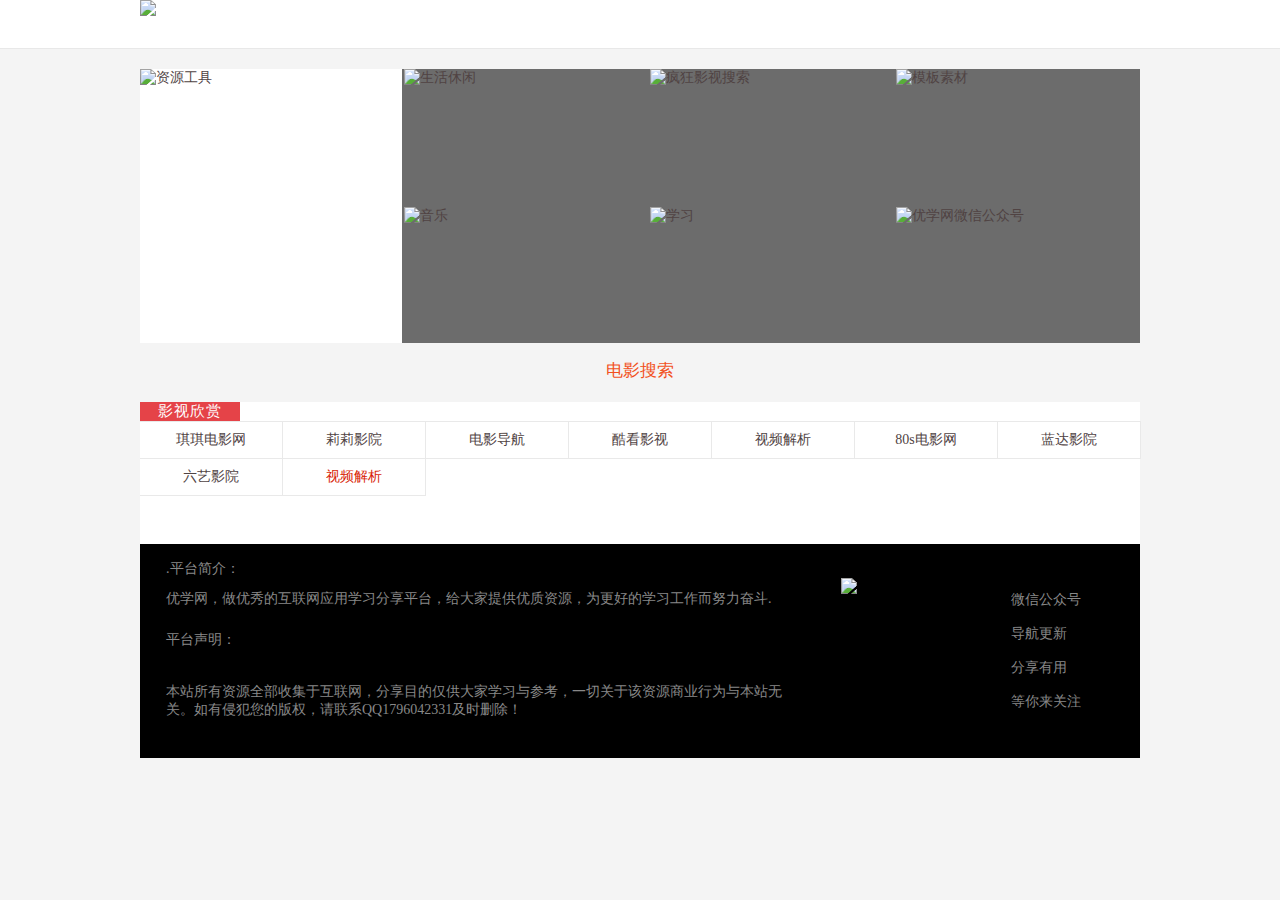
==== dianying.html @ cf7ecc0e "Update dianying.html" ====
<!DOCTYPE html><html>	
<head>		
<meta http-equiv="Content-Type" content="text/html; charset=utf-8" />		
<meta name="Keywords" content="优学网,高清电影,ppt模板,精品软件,网址导航" />		
<meta name="description" content="优学网提供最快捷的资源平台，让你迅速找到想要的资源，准确又方便快捷" />		
<title>优学网</title>				
		
<link rel="shortcut icon" href="favicon.ico" />		

<link href="llxx.css" rel="stylesheet" type="text/css">
<link href="llxx1.css" rel="stylesheet" type="text/css">
<link href="llxx2.css" rel="stylesheet" type="text/css">
<style type="text/css">
<!--
.STYLE1 {
	font-size: larger;
	color: #F2511D;}
.STYLE3 {color: #888888}
.STYLE5 {color: #888888; font-size: 16; }
.STYLE6 {font-size: 16}
-->
</style>


</head>	



<body>				
<div class="top-container">			
  <div id="top" class="middle">				
			<div class="top-left">					
				<a href="index.html" ><img src="http://otd6kilbp.bkt.clouddn.com/zuo.jpg" height="40"></a>				
				<div class="top-categories">						
				<ul>							
				<li><a href="#" target="_blank"></a></li>              
				<li><a href="#" target="_blank"></a></li>              
				<li><a href="#" target="_blank"></a></li>              
				<li><a href="#" target="_blank"></a></li>              
				<li><a href="#" target="_blank"></a></li>              						
				</ul>					
			</div>       				
	  </div>       				
		<div class="top-right">										
			<div class="weather">						
			<iframe width="300" scrolling="no" height="26" frameborder="0" allowtransparency="true" src="http://i.tianqi.com/index.php?c=code&id=1&icon=1&wind=1&num=1&site=12"></iframe>					
			</div>       					
		<!--<li class="register"><a href="javascript:;" target="_blank"></a></li>              					
		<li class="login">	<a href="javascript:;" target="_blank"></a>					</li>-->
		</div>       			
	</div>       		
</div>       		


<div class="pos-nav middle clearfix">			
<div class="pos-left">				
<a href="gjss.html">					
<img src="http://otd6kilbp.bkt.clouddn.com/t1.jpg" alt="资源工具"></a>			
</div>       			
<div class="pos-right">				
<div class="small-item">					
<a href="shenghuo.html"><img src="http://otd6kilbp.bkt.clouddn.com/t2.jpg" alt="生活休闲" /></a>
</div>       				
<div class="small-item">
<a href="dianying.html" ><img src="http://otd6kilbp.bkt.clouddn.com/t3.jpg" alt="疯狂影视搜索" /></a>
</div>       				
<div class="small-item"><a href="ppt.html"><img src="http://otd6kilbp.bkt.clouddn.com/t4.jpg" alt="模板素材" />	</a>
</div>       				
<div class="small-item"><a href="yinyue.html"><img src="http://otd6kilbp.bkt.clouddn.com/t5.jpg" alt="音乐" />	</a>
</div>       				
<div class="small-item"><a href="xuexi.html"><img src="http://otd6kilbp.bkt.clouddn.com/t6.jpg" alt="学习" />	</a>
</div>       				
<div class="small-item">					
<a><img src="http://otd6kilbp.bkt.clouddn.com/t7.jpg" alt="优学网微信公众号" />	</a>
</div>       			
</div>       		
</div>       				    				
 <br>      				
<center><p class="STYLE1">电影搜索</p>
</center>

<div id="lx-movie" class="main-nav">			
<div class="tab clearfix">				
<div class="big-cat">					
<span> 影视欣赏</span>				
</div>       				      			
</div>       			
<div class="lx-sites-details">								
<div class="content-container show">					
<div class="sites-content">						
<ul class="clearfix">	
<li><a href="http://www.qiqibu8.com" target="_blank">琪琪电影网</a></li>					              
<li><a class="hint--error hint--top" aria-label="可以看最新电影" href="http://www.liliyy.com/" target="_blank">莉莉影院</a></li>

<li><a href="http://www.dydh.org" target="_blank">电影导航</a></li>
<li><a href="http://www.yiliuxue.com" target="_blank">酷看影视</a></li>
<li><a href="http://ifkjx.com/" target="_blank">视频解析</a></li> 	              
<li><a href="https://m.80s.tw" target="_blank">80s电影网</a></li> 
<li><a href="http://www.landa56.com/index.html" target="_blank">蓝达影院</a></li>
<li><a href="http://b.lymjyy.cn" target="_blank">六艺影院</a></li> 
<li class="important"><a class="hint--error hint--top" aria-label="可解析VIP视频" href="http://lf521.coding.me/sjs/spjx.html" target="_blank">视频解析</a></li>
</ul>					
</div>       				
</div>  


 <br><br>    			      
<center>
<table width="500" border="0" cellspacing="0" cellpadding="0">
  <tr>
    <td>&nbsp;</td>
  </tr>
</table>
<table width="1000" border="0" cellpadding="0" cellspacing="0" bgcolor="#000000">
  <tr>
    <td width="26" rowspan="6">&nbsp;</td>
    <td width="623">&nbsp;</td>
    <td width="52" rowspan="6">&nbsp;</td>
    <td width="170">&nbsp;</td>
    <td width="129">&nbsp;</td>
  </tr>
  <tr>
    <td><span class="STYLE3">.平台简介：</span></td>
    <td>&nbsp;</td>
    <td rowspan="4"><p><span class="STYLE3">微信公众号</span></p>
      <p>&nbsp;</p>
      <p><span class="STYLE3">导航更新</span></p>
      <p>&nbsp;</p>
      <p><span class="STYLE3">分享有用</span></p>
      <p>&nbsp;</p>
    <p><span class="STYLE3">等你来关注</span></p></td>
  </tr>
  <tr>
    <td><p class="STYLE3">优学网，做优秀的互联网应用学习分享平台，给大家提供优质资源，为更好的学习工作而努力奋斗.</p>    </td>
    <td rowspan="3"><span class="wx-public-img"><img src="http://otd6kilbp.bkt.clouddn.com/wx.jpg" alt="优学网微信公众号" width="164" height="164" /></span></td>
  </tr>
  
  <tr>
    <td><span class="STYLE3">平台声明：</span></td>
  </tr>
  <tr>
    <td><p class="STYLE3"><span class="STYLE6">本站所有资源全部收集于互联网，分享目的仅供大家学习与参考，一切关于该资源商业行为与本站无关。</span>如有侵犯您的版权，请联系QQ1796042331及时删除！</p>
    </td>
  </tr>
  <tr>
    <td>&nbsp;</td>
    <td>&nbsp;</td>
    <td>&nbsp;</td>
  </tr>
</table>
</center> 
<script type="text/javascript">var cnzz_protocol = (("https:" == document.location.protocol) ? " https://" : " http://");document.write(unescape("%3Cspan id='cnzz_stat_icon_1263332390'%3E%3C/span%3E%3Cscript src='" + cnzz_protocol + "s19.cnzz.com/z_stat.php%3Fid%3D1263332390%26show%3Dpic1' type='text/javascript'%3E%3C/script%3E"));</script>
<script src="http://cdn.bootcss.com/jquery/2.1.4/jquery.min.js"></script>
<script src="js/layer/layer.js"></script>		
<script src="js/searchTools.js?v=1321313"></script>
<script src="js/main.js?v=1321313"></script>		      					
</body>
</html>
---- llxx.css ----
@font-face{font-family:'FontAwesome';src:url('../font/fontawesome-webfont.eot?v=3.2.1');src:url('../font/fontawesome-webfont.eot?#iefix&v=3.2.1') format('embedded-opentype'),url('../font/fontawesome-webfont.woff?v=3.2.1') format('woff'),url('../font/fontawesome-webfont.ttf?v=3.2.1') format('truetype'),url('../font/fontawesome-webfont.svg#fontawesomeregular?v=3.2.1') format('svg');font-weight:normal;font-style:normal;}[class^="icon-"],[class*=" icon-"]{font-family:FontAwesome;font-weight:normal;font-style:normal;text-decoration:inherit;-webkit-font-smoothing:antialiased;*margin-right:.3em;}
[class^="icon-"]:before,[class*=" icon-"]:before{text-decoration:inherit;display:inline-block;speak:none;}
.icon-large:before{vertical-align:-10%;font-size:1.3333333333333333em;}
a [class^="icon-"],a [class*=" icon-"]{display:inline;}
[class^="icon-"].icon-fixed-width,[class*=" icon-"].icon-fixed-width{display:inline-block;width:1.1428571428571428em;text-align:right;padding-right:0.2857142857142857em;}[class^="icon-"].icon-fixed-width.icon-large,[class*=" icon-"].icon-fixed-width.icon-large{width:1.4285714285714286em;}
.icons-ul{margin-left:2.142857142857143em;list-style-type:none;}.icons-ul>li{position:relative;}
.icons-ul .icon-li{position:absolute;left:-2.142857142857143em;width:2.142857142857143em;text-align:center;line-height:inherit;}
[class^="icon-"].hide,[class*=" icon-"].hide{display:none;}
.icon-muted{color:#eeeeee;}
.icon-light{color:#ffffff;}
.icon-dark{color:#333333;}
.icon-border{border:solid 1px #eeeeee;padding:.2em .25em .15em;-webkit-border-radius:3px;-moz-border-radius:3px;border-radius:3px;}
.icon-2x{font-size:2em;}.icon-2x.icon-border{border-width:2px;-webkit-border-radius:4px;-moz-border-radius:4px;border-radius:4px;}
.icon-3x{font-size:3em;}.icon-3x.icon-border{border-width:3px;-webkit-border-radius:5px;-moz-border-radius:5px;border-radius:5px;}
.icon-4x{font-size:4em;}.icon-4x.icon-border{border-width:4px;-webkit-border-radius:6px;-moz-border-radius:6px;border-radius:6px;}
.icon-5x{font-size:5em;}.icon-5x.icon-border{border-width:5px;-webkit-border-radius:7px;-moz-border-radius:7px;border-radius:7px;}
.pull-right{float:right;}
.pull-left{float:left;}
[class^="icon-"].pull-left,[class*=" icon-"].pull-left{margin-right:.3em;}
[class^="icon-"].pull-right,[class*=" icon-"].pull-right{margin-left:.3em;}
[class^="icon-"],[class*=" icon-"]{display:inline;width:auto;height:auto;line-height:normal;vertical-align:baseline;background-image:none;background-position:0% 0%;background-repeat:repeat;margin-top:0;}
.icon-white,.nav-pills>.active>a>[class^="icon-"],.nav-pills>.active>a>[class*=" icon-"],.nav-list>.active>a>[class^="icon-"],.nav-list>.active>a>[class*=" icon-"],.navbar-inverse .nav>.active>a>[class^="icon-"],.navbar-inverse .nav>.active>a>[class*=" icon-"],.dropdown-menu>li>a:hover>[class^="icon-"],.dropdown-menu>li>a:hover>[class*=" icon-"],.dropdown-menu>.active>a>[class^="icon-"],.dropdown-menu>.active>a>[class*=" icon-"],.dropdown-submenu:hover>a>[class^="icon-"],.dropdown-submenu:hover>a>[class*=" icon-"]{background-image:none;}
.btn [class^="icon-"].icon-large,.nav [class^="icon-"].icon-large,.btn [class*=" icon-"].icon-large,.nav [class*=" icon-"].icon-large{line-height:.9em;}
.btn [class^="icon-"].icon-spin,.nav [class^="icon-"].icon-spin,.btn [class*=" icon-"].icon-spin,.nav [class*=" icon-"].icon-spin{display:inline-block;}
.nav-tabs [class^="icon-"],.nav-pills [class^="icon-"],.nav-tabs [class*=" icon-"],.nav-pills [class*=" icon-"],.nav-tabs [class^="icon-"].icon-large,.nav-pills [class^="icon-"].icon-large,.nav-tabs [class*=" icon-"].icon-large,.nav-pills [class*=" icon-"].icon-large{line-height:.9em;}
.btn [class^="icon-"].pull-left.icon-2x,.btn [class*=" icon-"].pull-left.icon-2x,.btn [class^="icon-"].pull-right.icon-2x,.btn [class*=" icon-"].pull-right.icon-2x{margin-top:.18em;}
.btn [class^="icon-"].icon-spin.icon-large,.btn [class*=" icon-"].icon-spin.icon-large{line-height:.8em;}
.btn.btn-small [class^="icon-"].pull-left.icon-2x,.btn.btn-small [class*=" icon-"].pull-left.icon-2x,.btn.btn-small [class^="icon-"].pull-right.icon-2x,.btn.btn-small [class*=" icon-"].pull-right.icon-2x{margin-top:.25em;}
.btn.btn-large [class^="icon-"],.btn.btn-large [class*=" icon-"]{margin-top:0;}.btn.btn-large [class^="icon-"].pull-left.icon-2x,.btn.btn-large [class*=" icon-"].pull-left.icon-2x,.btn.btn-large [class^="icon-"].pull-right.icon-2x,.btn.btn-large [class*=" icon-"].pull-right.icon-2x{margin-top:.05em;}
.btn.btn-large [class^="icon-"].pull-left.icon-2x,.btn.btn-large [class*=" icon-"].pull-left.icon-2x{margin-right:.2em;}
.btn.btn-large [class^="icon-"].pull-right.icon-2x,.btn.btn-large [class*=" icon-"].pull-right.icon-2x{margin-left:.2em;}
.nav-list [class^="icon-"],.nav-list [class*=" icon-"]{line-height:inherit;}
.icon-stack{position:relative;display:inline-block;width:2em;height:2em;line-height:2em;vertical-align:-35%;}.icon-stack [class^="icon-"],.icon-stack [class*=" icon-"]{display:block;text-align:center;position:absolute;width:100%;height:100%;font-size:1em;line-height:inherit;*line-height:2em;}
.icon-stack .icon-stack-base{font-size:2em;*line-height:1em;}
.icon-spin{display:inline-block;-moz-animation:spin 2s infinite linear;-o-animation:spin 2s infinite linear;-webkit-animation:spin 2s infinite linear;animation:spin 2s infinite linear;}
a .icon-stack,a .icon-spin{display:inline-block;text-decoration:none;}
@-moz-keyframes spin{0%{-moz-transform:rotate(0deg);} 100%{-moz-transform:rotate(359deg);}}@-webkit-keyframes spin{0%{-webkit-transform:rotate(0deg);} 100%{-webkit-transform:rotate(359deg);}}@-o-keyframes spin{0%{-o-transform:rotate(0deg);} 100%{-o-transform:rotate(359deg);}}@-ms-keyframes spin{0%{-ms-transform:rotate(0deg);} 100%{-ms-transform:rotate(359deg);}}@keyframes spin{0%{transform:rotate(0deg);} 100%{transform:rotate(359deg);}}.icon-rotate-90:before{-webkit-transform:rotate(90deg);-moz-transform:rotate(90deg);-ms-transform:rotate(90deg);-o-transform:rotate(90deg);transform:rotate(90deg);filter:progid:DXImageTransform.Microsoft.BasicImage(rotation=1);}
.icon-rotate-180:before{-webkit-transform:rotate(180deg);-moz-transform:rotate(180deg);-ms-transform:rotate(180deg);-o-transform:rotate(180deg);transform:rotate(180deg);filter:progid:DXImageTransform.Microsoft.BasicImage(rotation=2);}
.icon-rotate-270:before{-webkit-transform:rotate(270deg);-moz-transform:rotate(270deg);-ms-transform:rotate(270deg);-o-transform:rotate(270deg);transform:rotate(270deg);filter:progid:DXImageTransform.Microsoft.BasicImage(rotation=3);}
.icon-flip-horizontal:before{-webkit-transform:scale(-1, 1);-moz-transform:scale(-1, 1);-ms-transform:scale(-1, 1);-o-transform:scale(-1, 1);transform:scale(-1, 1);}
.icon-flip-vertical:before{-webkit-transform:scale(1, -1);-moz-transform:scale(1, -1);-ms-transform:scale(1, -1);-o-transform:scale(1, -1);transform:scale(1, -1);}
a .icon-rotate-90:before,a .icon-rotate-180:before,a .icon-rotate-270:before,a .icon-flip-horizontal:before,a .icon-flip-vertical:before{display:inline-block;}
.icon-glass:before{content:"\f000";}
.icon-music:before{content:"\f001";}
.icon-search:before{content:"\f002";}
.icon-envelope-alt:before{content:"\f003";}
.icon-heart:before{content:"\f004";}
.icon-star:before{content:"\f005";}
.icon-star-empty:before{content:"\f006";}
.icon-user:before{content:"\f007";}
.icon-film:before{content:"\f008";}
.icon-th-large:before{content:"\f009";}
.icon-th:before{content:"\f00a";}
.icon-th-list:before{content:"\f00b";}
.icon-ok:before{content:"\f00c";}
.icon-remove:before{content:"\f00d";}
.icon-zoom-in:before{content:"\f00e";}
.icon-zoom-out:before{content:"\f010";}
.icon-power-off:before,.icon-off:before{content:"\f011";}
.icon-signal:before{content:"\f012";}
.icon-gear:before,.icon-cog:before{content:"\f013";}
.icon-trash:before{content:"\f014";}
.icon-home:before{content:"\f015";}
.icon-file-alt:before{content:"\f016";}
.icon-time:before{content:"\f017";}
.icon-road:before{content:"\f018";}
.icon-download-alt:before{content:"\f019";}
.icon-download:before{content:"\f01a";}
.icon-upload:before{content:"\f01b";}
.icon-inbox:before{content:"\f01c";}
.icon-play-circle:before{content:"\f01d";}
.icon-rotate-right:before,.icon-repeat:before{content:"\f01e";}
.icon-refresh:before{content:"\f021";}
.icon-list-alt:before{content:"\f022";}
.icon-lock:before{content:"\f023";}
.icon-flag:before{content:"\f024";}
.icon-headphones:before{content:"\f025";}
.icon-volume-off:before{content:"\f026";}
.icon-volume-down:before{content:"\f027";}
.icon-volume-up:before{content:"\f028";}
.icon-qrcode:before{content:"\f029";}
.icon-barcode:before{content:"\f02a";}
.icon-tag:before{content:"\f02b";}
.icon-tags:before{content:"\f02c";}
.icon-book:before{content:"\f02d";}
.icon-bookmark:before{content:"\f02e";}
.icon-print:before{content:"\f02f";}
.icon-camera:before{content:"\f030";}
.icon-font:before{content:"\f031";}
.icon-bold:before{content:"\f032";}
.icon-italic:before{content:"\f033";}
.icon-text-height:before{content:"\f034";}
.icon-text-width:before{content:"\f035";}
.icon-align-left:before{content:"\f036";}
.icon-align-center:before{content:"\f037";}
.icon-align-right:before{content:"\f038";}
.icon-align-justify:before{content:"\f039";}
.icon-list:before{content:"\f03a";}
.icon-indent-left:before{content:"\f03b";}
.icon-indent-right:before{content:"\f03c";}
.icon-facetime-video:before{content:"\f03d";}
.icon-picture:before{content:"\f03e";}
.icon-pencil:before{content:"\f040";}
.icon-map-marker:before{content:"\f041";}
.icon-adjust:before{content:"\f042";}
.icon-tint:before{content:"\f043";}
.icon-edit:before{content:"\f044";}
.icon-share:before{content:"\f045";}
.icon-check:before{content:"\f046";}
.icon-move:before{content:"\f047";}
.icon-step-backward:before{content:"\f048";}
.icon-fast-backward:before{content:"\f049";}
.icon-backward:before{content:"\f04a";}
.icon-play:before{content:"\f04b";}
.icon-pause:before{content:"\f04c";}
.icon-stop:before{content:"\f04d";}
.icon-forward:before{content:"\f04e";}
.icon-fast-forward:before{content:"\f050";}
.icon-step-forward:before{content:"\f051";}
.icon-eject:before{content:"\f052";}
.icon-chevron-left:before{content:"\f053";}
.icon-chevron-right:before{content:"\f054";}
.icon-plus-sign:before{content:"\f055";}
.icon-minus-sign:before{content:"\f056";}
.icon-remove-sign:before{content:"\f057";}
.icon-ok-sign:before{content:"\f058";}
.icon-question-sign:before{content:"\f059";}
.icon-info-sign:before{content:"\f05a";}
.icon-screenshot:before{content:"\f05b";}
.icon-remove-circle:before{content:"\f05c";}
.icon-ok-circle:before{content:"\f05d";}
.icon-ban-circle:before{content:"\f05e";}
.icon-arrow-left:before{content:"\f060";}
.icon-arrow-right:before{content:"\f061";}
.icon-arrow-up:before{content:"\f062";}
.icon-arrow-down:before{content:"\f063";}
.icon-mail-forward:before,.icon-share-alt:before{content:"\f064";}
.icon-resize-full:before{content:"\f065";}
.icon-resize-small:before{content:"\f066";}
.icon-plus:before{content:"\f067";}
.icon-minus:before{content:"\f068";}
.icon-asterisk:before{content:"\f069";}
.icon-exclamation-sign:before{content:"\f06a";}
.icon-gift:before{content:"\f06b";}
.icon-leaf:before{content:"\f06c";}
.icon-fire:before{content:"\f06d";}
.icon-eye-open:before{content:"\f06e";}
.icon-eye-close:before{content:"\f070";}
.icon-warning-sign:before{content:"\f071";}
.icon-plane:before{content:"\f072";}
.icon-calendar:before{content:"\f073";}
.icon-random:before{content:"\f074";}
.icon-comment:before{content:"\f075";}
.icon-magnet:before{content:"\f076";}
.icon-chevron-up:before{content:"\f077";}
.icon-chevron-down:before{content:"\f078";}
.icon-retweet:before{content:"\f079";}
.icon-shopping-cart:before{content:"\f07a";}
.icon-folder-close:before{content:"\f07b";}
.icon-folder-open:before{content:"\f07c";}
.icon-resize-vertical:before{content:"\f07d";}
.icon-resize-horizontal:before{content:"\f07e";}
.icon-bar-chart:before{content:"\f080";}
.icon-twitter-sign:before{content:"\f081";}
.icon-facebook-sign:before{content:"\f082";}
.icon-camera-retro:before{content:"\f083";}
.icon-key:before{content:"\f084";}
.icon-gears:before,.icon-cogs:before{content:"\f085";}
.icon-comments:before{content:"\f086";}
.icon-thumbs-up-alt:before{content:"\f087";}
.icon-thumbs-down-alt:before{content:"\f088";}
.icon-star-half:before{content:"\f089";}
.icon-heart-empty:before{content:"\f08a";}
.icon-signout:before{content:"\f08b";}
.icon-linkedin-sign:before{content:"\f08c";}
.icon-pushpin:before{content:"\f08d";}
.icon-external-link:before{content:"\f08e";}
.icon-signin:before{content:"\f090";}
.icon-trophy:before{content:"\f091";}
.icon-github-sign:before{content:"\f092";}
.icon-upload-alt:before{content:"\f093";}
.icon-lemon:before{content:"\f094";}
.icon-phone:before{content:"\f095";}
.icon-unchecked:before,.icon-check-empty:before{content:"\f096";}
.icon-bookmark-empty:before{content:"\f097";}
.icon-phone-sign:before{content:"\f098";}
.icon-twitter:before{content:"\f099";}
.icon-facebook:before{content:"\f09a";}
.icon-github:before{content:"\f09b";}
.icon-unlock:before{content:"\f09c";}
.icon-credit-card:before{content:"\f09d";}
.icon-rss:before{content:"\f09e";}
.icon-hdd:before{content:"\f0a0";}
.icon-bullhorn:before{content:"\f0a1";}
.icon-bell:before{content:"\f0a2";}
.icon-certificate:before{content:"\f0a3";}
.icon-hand-right:before{content:"\f0a4";}
.icon-hand-left:before{content:"\f0a5";}
.icon-hand-up:before{content:"\f0a6";}
.icon-hand-down:before{content:"\f0a7";}
.icon-circle-arrow-left:before{content:"\f0a8";}
.icon-circle-arrow-right:before{content:"\f0a9";}
.icon-circle-arrow-up:before{content:"\f0aa";}
.icon-circle-arrow-down:before{content:"\f0ab";}
.icon-globe:before{content:"\f0ac";}
.icon-wrench:before{content:"\f0ad";}
.icon-tasks:before{content:"\f0ae";}
.icon-filter:before{content:"\f0b0";}
.icon-briefcase:before{content:"\f0b1";}
.icon-fullscreen:before{content:"\f0b2";}
.icon-group:before{content:"\f0c0";}
.icon-link:before{content:"\f0c1";}
.icon-cloud:before{content:"\f0c2";}
.icon-beaker:before{content:"\f0c3";}
.icon-cut:before{content:"\f0c4";}
.icon-copy:before{content:"\f0c5";}
.icon-paperclip:before,.icon-paper-clip:before{content:"\f0c6";}
.icon-save:before{content:"\f0c7";}
.icon-sign-blank:before{content:"\f0c8";}
.icon-reorder:before{content:"\f0c9";}
.icon-list-ul:before{content:"\f0ca";}
.icon-list-ol:before{content:"\f0cb";}
.icon-strikethrough:before{content:"\f0cc";}
.icon-underline:before{content:"\f0cd";}
.icon-table:before{content:"\f0ce";}
.icon-magic:before{content:"\f0d0";}
.icon-truck:before{content:"\f0d1";}
.icon-pinterest:before{content:"\f0d2";}
.icon-pinterest-sign:before{content:"\f0d3";}
.icon-google-plus-sign:before{content:"\f0d4";}
.icon-google-plus:before{content:"\f0d5";}
.icon-money:before{content:"\f0d6";}
.icon-caret-down:before{content:"\f0d7";}
.icon-caret-up:before{content:"\f0d8";}
.icon-caret-left:before{content:"\f0d9";}
.icon-caret-right:before{content:"\f0da";}
.icon-columns:before{content:"\f0db";}
.icon-sort:before{content:"\f0dc";}
.icon-sort-down:before{content:"\f0dd";}
.icon-sort-up:before{content:"\f0de";}
.icon-envelope:before{content:"\f0e0";}
.icon-linkedin:before{content:"\f0e1";}
.icon-rotate-left:before,.icon-undo:before{content:"\f0e2";}
.icon-legal:before{content:"\f0e3";}
.icon-dashboard:before{content:"\f0e4";}
.icon-comment-alt:before{content:"\f0e5";}
.icon-comments-alt:before{content:"\f0e6";}
.icon-bolt:before{content:"\f0e7";}
.icon-sitemap:before{content:"\f0e8";}
.icon-umbrella:before{content:"\f0e9";}
.icon-paste:before{content:"\f0ea";}
.icon-lightbulb:before{content:"\f0eb";}
.icon-exchange:before{content:"\f0ec";}
.icon-cloud-download:before{content:"\f0ed";}
.icon-cloud-upload:before{content:"\f0ee";}
.icon-user-md:before{content:"\f0f0";}
.icon-stethoscope:before{content:"\f0f1";}
.icon-suitcase:before{content:"\f0f2";}
.icon-bell-alt:before{content:"\f0f3";}
.icon-coffee:before{content:"\f0f4";}
.icon-food:before{content:"\f0f5";}
.icon-file-text-alt:before{content:"\f0f6";}
.icon-building:before{content:"\f0f7";}
.icon-hospital:before{content:"\f0f8";}
.icon-ambulance:before{content:"\f0f9";}
.icon-medkit:before{content:"\f0fa";}
.icon-fighter-jet:before{content:"\f0fb";}
.icon-beer:before{content:"\f0fc";}
.icon-h-sign:before{content:"\f0fd";}
.icon-plus-sign-alt:before{content:"\f0fe";}
.icon-double-angle-left:before{content:"\f100";}
.icon-double-angle-right:before{content:"\f101";}
.icon-double-angle-up:before{content:"\f102";}
.icon-double-angle-down:before{content:"\f103";}
.icon-angle-left:before{content:"\f104";}
.icon-angle-right:before{content:"\f105";}
.icon-angle-up:before{content:"\f106";}
.icon-angle-down:before{content:"\f107";}
.icon-desktop:before{content:"\f108";}
.icon-laptop:before{content:"\f109";}
.icon-tablet:before{content:"\f10a";}
.icon-mobile-phone:before{content:"\f10b";}
.icon-circle-blank:before{content:"\f10c";}
.icon-quote-left:before{content:"\f10d";}
.icon-quote-right:before{content:"\f10e";}
.icon-spinner:before{content:"\f110";}
.icon-circle:before{content:"\f111";}
.icon-mail-reply:before,.icon-reply:before{content:"\f112";}
.icon-github-alt:before{content:"\f113";}
.icon-folder-close-alt:before{content:"\f114";}
.icon-folder-open-alt:before{content:"\f115";}
.icon-expand-alt:before{content:"\f116";}
.icon-collapse-alt:before{content:"\f117";}
.icon-smile:before{content:"\f118";}
.icon-frown:before{content:"\f119";}
.icon-meh:before{content:"\f11a";}
.icon-gamepad:before{content:"\f11b";}
.icon-keyboard:before{content:"\f11c";}
.icon-flag-alt:before{content:"\f11d";}
.icon-flag-checkered:before{content:"\f11e";}
.icon-terminal:before{content:"\f120";}
.icon-code:before{content:"\f121";}
.icon-reply-all:before{content:"\f122";}
.icon-mail-reply-all:before{content:"\f122";}
.icon-star-half-full:before,.icon-star-half-empty:before{content:"\f123";}
.icon-location-arrow:before{content:"\f124";}
.icon-crop:before{content:"\f125";}
.icon-code-fork:before{content:"\f126";}
.icon-unlink:before{content:"\f127";}
.icon-question:before{content:"\f128";}
.icon-info:before{content:"\f129";}
.icon-exclamation:before{content:"\f12a";}
.icon-superscript:before{content:"\f12b";}
.icon-subscript:before{content:"\f12c";}
.icon-eraser:before{content:"\f12d";}
.icon-puzzle-piece:before{content:"\f12e";}
.icon-microphone:before{content:"\f130";}
.icon-microphone-off:before{content:"\f131";}
.icon-shield:before{content:"\f132";}
.icon-calendar-empty:before{content:"\f133";}
.icon-fire-extinguisher:before{content:"\f134";}
.icon-rocket:before{content:"\f135";}
.icon-maxcdn:before{content:"\f136";}
.icon-chevron-sign-left:before{content:"\f137";}
.icon-chevron-sign-right:before{content:"\f138";}
.icon-chevron-sign-up:before{content:"\f139";}
.icon-chevron-sign-down:before{content:"\f13a";}
.icon-html5:before{content:"\f13b";}
.icon-css3:before{content:"\f13c";}
.icon-anchor:before{content:"\f13d";}
.icon-unlock-alt:before{content:"\f13e";}
.icon-bullseye:before{content:"\f140";}
.icon-ellipsis-horizontal:before{content:"\f141";}
.icon-ellipsis-vertical:before{content:"\f142";}
.icon-rss-sign:before{content:"\f143";}
.icon-play-sign:before{content:"\f144";}
.icon-ticket:before{content:"\f145";}
.icon-minus-sign-alt:before{content:"\f146";}
.icon-check-minus:before{content:"\f147";}
.icon-level-up:before{content:"\f148";}
.icon-level-down:before{content:"\f149";}
.icon-check-sign:before{content:"\f14a";}
.icon-edit-sign:before{content:"\f14b";}
.icon-external-link-sign:before{content:"\f14c";}
.icon-share-sign:before{content:"\f14d";}
.icon-compass:before{content:"\f14e";}
.icon-collapse:before{content:"\f150";}
.icon-collapse-top:before{content:"\f151";}
.icon-expand:before{content:"\f152";}
.icon-euro:before,.icon-eur:before{content:"\f153";}
.icon-gbp:before{content:"\f154";}
.icon-dollar:before,.icon-usd:before{content:"\f155";}
.icon-rupee:before,.icon-inr:before{content:"\f156";}
.icon-yen:before,.icon-jpy:before{content:"\f157";}
.icon-renminbi:before,.icon-cny:before{content:"\f158";}
.icon-won:before,.icon-krw:before{content:"\f159";}
.icon-bitcoin:before,.icon-btc:before{content:"\f15a";}
.icon-file:before{content:"\f15b";}
.icon-file-text:before{content:"\f15c";}
.icon-sort-by-alphabet:before{content:"\f15d";}
.icon-sort-by-alphabet-alt:before{content:"\f15e";}
.icon-sort-by-attributes:before{content:"\f160";}
.icon-sort-by-attributes-alt:before{content:"\f161";}
.icon-sort-by-order:before{content:"\f162";}
.icon-sort-by-order-alt:before{content:"\f163";}
.icon-thumbs-up:before{content:"\f164";}
.icon-thumbs-down:before{content:"\f165";}
.icon-youtube-sign:before{content:"\f166";}
.icon-youtube:before{content:"\f167";}
.icon-xing:before{content:"\f168";}
.icon-xing-sign:before{content:"\f169";}
.icon-youtube-play:before{content:"\f16a";}
.icon-dropbox:before{content:"\f16b";}
.icon-stackexchange:before{content:"\f16c";}
.icon-instagram:before{content:"\f16d";}
.icon-flickr:before{content:"\f16e";}
.icon-adn:before{content:"\f170";}
.icon-bitbucket:before{content:"\f171";}
.icon-bitbucket-sign:before{content:"\f172";}
.icon-tumblr:before{content:"\f173";}
.icon-tumblr-sign:before{content:"\f174";}
.icon-long-arrow-down:before{content:"\f175";}
.icon-long-arrow-up:before{content:"\f176";}
.icon-long-arrow-left:before{content:"\f177";}
.icon-long-arrow-right:before{content:"\f178";}
.icon-apple:before{content:"\f179";}
.icon-windows:before{content:"\f17a";}
.icon-android:before{content:"\f17b";}
.icon-linux:before{content:"\f17c";}
.icon-dribbble:before{content:"\f17d";}
.icon-skype:before{content:"\f17e";}
.icon-foursquare:before{content:"\f180";}
.icon-trello:before{content:"\f181";}
.icon-female:before{content:"\f182";}
.icon-male:before{content:"\f183";}
.icon-gittip:before{content:"\f184";}
.icon-sun:before{content:"\f185";}
.icon-moon:before{content:"\f186";}
.icon-archive:before{content:"\f187";}
.icon-bug:before{content:"\f188";}
.icon-vk:before{content:"\f189";}
.icon-weibo:before{content:"\f18a";}
.icon-renren:before{content:"\f18b";}
---- llxx1.css ----
/*! Hint.css - v2.4.1 - 2016-11-08
* http://kushagragour.in/lab/hint/
* Copyright (c) 2016 Kushagra Gour */

[class*=hint--]{position:relative;display:inline-block}[class*=hint--]:after,[class*=hint--]:before{position:absolute;-webkit-transform:translate3d(0,0,0);-moz-transform:translate3d(0,0,0);transform:translate3d(0,0,0);visibility:hidden;opacity:0;z-index:1000000;pointer-events:none;-webkit-transition:.3s ease;-moz-transition:.3s ease;transition:.3s ease;-webkit-transition-delay:0s;-moz-transition-delay:0s;transition-delay:0s}[class*=hint--]:hover:after,[class*=hint--]:hover:before{visibility:visible;opacity:1;-webkit-transition-delay:.1s;-moz-transition-delay:.1s;transition-delay:.1s}[class*=hint--]:before{content:'';position:absolute;background:0 0;border:6px solid transparent;z-index:1000001}[class*=hint--]:after{background:#383838;color:#fff;padding:8px 10px;font-size:12px;font-family:"Helvetica Neue",Helvetica,Arial,sans-serif;line-height:12px;white-space:nowrap;text-shadow:0 -1px 0 #000;box-shadow:4px 4px 8px rgba(0,0,0,.3)}[class*=hint--][aria-label]:after{content:attr(aria-label)}[class*=hint--][data-hint]:after{content:attr(data-hint)}[aria-label='']:after,[aria-label='']:before,[data-hint='']:after,[data-hint='']:before{display:none!important}.hint--top-left:before,.hint--top-right:before,.hint--top:before{border-top-color:#383838}.hint--bottom-left:before,.hint--bottom-right:before,.hint--bottom:before{border-bottom-color:#383838}.hint--top:after,.hint--top:before{bottom:100%;left:50%}.hint--top:before{margin-bottom:-11px;left:calc(50% - 6px)}.hint--top:after{-webkit-transform:translateX(-50%);-moz-transform:translateX(-50%);transform:translateX(-50%)}.hint--top:hover:before{-webkit-transform:translateY(-8px);-moz-transform:translateY(-8px);transform:translateY(-8px)}.hint--top:hover:after{-webkit-transform:translateX(-50%) translateY(-8px);-moz-transform:translateX(-50%) translateY(-8px);transform:translateX(-50%) translateY(-8px)}.hint--bottom:after,.hint--bottom:before{top:100%;left:50%}.hint--bottom:before{margin-top:-11px;left:calc(50% - 6px)}.hint--bottom:after{-webkit-transform:translateX(-50%);-moz-transform:translateX(-50%);transform:translateX(-50%)}.hint--bottom:hover:before{-webkit-transform:translateY(8px);-moz-transform:translateY(8px);transform:translateY(8px)}.hint--bottom:hover:after{-webkit-transform:translateX(-50%) translateY(8px);-moz-transform:translateX(-50%) translateY(8px);transform:translateX(-50%) translateY(8px)}.hint--right:before{border-right-color:#383838;margin-left:-11px;margin-bottom:-6px}.hint--right:after{margin-bottom:-14px}.hint--right:after,.hint--right:before{left:100%;bottom:50%}.hint--right:hover:after,.hint--right:hover:before{-webkit-transform:translateX(8px);-moz-transform:translateX(8px);transform:translateX(8px)}.hint--left:before{border-left-color:#383838;margin-right:-11px;margin-bottom:-6px}.hint--left:after{margin-bottom:-14px}.hint--left:after,.hint--left:before{right:100%;bottom:50%}.hint--left:hover:after,.hint--left:hover:before{-webkit-transform:translateX(-8px);-moz-transform:translateX(-8px);transform:translateX(-8px)}.hint--top-left:after,.hint--top-left:before{bottom:100%;left:50%}.hint--top-left:before{margin-bottom:-11px;left:calc(50% - 6px)}.hint--top-left:after{-webkit-transform:translateX(-100%);-moz-transform:translateX(-100%);transform:translateX(-100%);margin-left:12px}.hint--top-left:hover:before{-webkit-transform:translateY(-8px);-moz-transform:translateY(-8px);transform:translateY(-8px)}.hint--top-left:hover:after{-webkit-transform:translateX(-100%) translateY(-8px);-moz-transform:translateX(-100%) translateY(-8px);transform:translateX(-100%) translateY(-8px)}.hint--top-right:after,.hint--top-right:before{bottom:100%;left:50%}.hint--top-right:before{margin-bottom:-11px;left:calc(50% - 6px)}.hint--top-right:after{-webkit-transform:translateX(0);-moz-transform:translateX(0);transform:translateX(0);margin-left:-12px}.hint--top-right:hover:after,.hint--top-right:hover:before{-webkit-transform:translateY(-8px);-moz-transform:translateY(-8px);transform:translateY(-8px)}.hint--bottom-left:after,.hint--bottom-left:before{top:100%;left:50%}.hint--bottom-left:before{margin-top:-11px;left:calc(50% - 6px)}.hint--bottom-left:after{-webkit-transform:translateX(-100%);-moz-transform:translateX(-100%);transform:translateX(-100%);margin-left:12px}.hint--bottom-left:hover:before{-webkit-transform:translateY(8px);-moz-transform:translateY(8px);transform:translateY(8px)}.hint--bottom-left:hover:after{-webkit-transform:translateX(-100%) translateY(8px);-moz-transform:translateX(-100%) translateY(8px);transform:translateX(-100%) translateY(8px)}.hint--bottom-right:after,.hint--bottom-right:before{top:100%;left:50%}.hint--bottom-right:before{margin-top:-11px;left:calc(50% - 6px)}.hint--bottom-right:after{-webkit-transform:translateX(0);-moz-transform:translateX(0);transform:translateX(0);margin-left:-12px}.hint--bottom-right:hover:after,.hint--bottom-right:hover:before{-webkit-transform:translateY(8px);-moz-transform:translateY(8px);transform:translateY(8px)}.hint--large:after,.hint--medium:after,.hint--small:after{white-space:normal;line-height:1.4em;word-wrap:break-word}.hint--small:after{width:80px}.hint--medium:after{width:150px}.hint--large:after{width:300px}.hint--error:after{background-color:#b34e4d;text-shadow:0 -1px 0 #592726}.hint--error.hint--top-left:before,.hint--error.hint--top-right:before,.hint--error.hint--top:before{border-top-color:#b34e4d}.hint--error.hint--bottom-left:before,.hint--error.hint--bottom-right:before,.hint--error.hint--bottom:before{border-bottom-color:#b34e4d}.hint--error.hint--left:before{border-left-color:#b34e4d}.hint--error.hint--right:before{border-right-color:#b34e4d}.hint--warning:after{background-color:#c09854;text-shadow:0 -1px 0 #6c5328}.hint--warning.hint--top-left:before,.hint--warning.hint--top-right:before,.hint--warning.hint--top:before{border-top-color:#c09854}.hint--warning.hint--bottom-left:before,.hint--warning.hint--bottom-right:before,.hint--warning.hint--bottom:before{border-bottom-color:#c09854}.hint--warning.hint--left:before{border-left-color:#c09854}.hint--warning.hint--right:before{border-right-color:#c09854}.hint--info:after{background-color:#3986ac;text-shadow:0 -1px 0 #1a3c4d}.hint--info.hint--top-left:before,.hint--info.hint--top-right:before,.hint--info.hint--top:before{border-top-color:#3986ac}.hint--info.hint--bottom-left:before,.hint--info.hint--bottom-right:before,.hint--info.hint--bottom:before{border-bottom-color:#3986ac}.hint--info.hint--left:before{border-left-color:#3986ac}.hint--info.hint--right:before{border-right-color:#3986ac}.hint--success:after{background-color:#458746;text-shadow:0 -1px 0 #1a321a}.hint--success.hint--top-left:before,.hint--success.hint--top-right:before,.hint--success.hint--top:before{border-top-color:#458746}.hint--success.hint--bottom-left:before,.hint--success.hint--bottom-right:before,.hint--success.hint--bottom:before{border-bottom-color:#458746}.hint--success.hint--left:before{border-left-color:#458746}.hint--success.hint--right:before{border-right-color:#458746}.hint--always:after,.hint--always:before{opacity:1;visibility:visible}.hint--always.hint--top:before{-webkit-transform:translateY(-8px);-moz-transform:translateY(-8px);transform:translateY(-8px)}.hint--always.hint--top:after{-webkit-transform:translateX(-50%) translateY(-8px);-moz-transform:translateX(-50%) translateY(-8px);transform:translateX(-50%) translateY(-8px)}.hint--always.hint--top-left:before{-webkit-transform:translateY(-8px);-moz-transform:translateY(-8px);transform:translateY(-8px)}.hint--always.hint--top-left:after{-webkit-transform:translateX(-100%) translateY(-8px);-moz-transform:translateX(-100%) translateY(-8px);transform:translateX(-100%) translateY(-8px)}.hint--always.hint--top-right:after,.hint--always.hint--top-right:before{-webkit-transform:translateY(-8px);-moz-transform:translateY(-8px);transform:translateY(-8px)}.hint--always.hint--bottom:before{-webkit-transform:translateY(8px);-moz-transform:translateY(8px);transform:translateY(8px)}.hint--always.hint--bottom:after{-webkit-transform:translateX(-50%) translateY(8px);-moz-transform:translateX(-50%) translateY(8px);transform:translateX(-50%) translateY(8px)}.hint--always.hint--bottom-left:before{-webkit-transform:translateY(8px);-moz-transform:translateY(8px);transform:translateY(8px)}.hint--always.hint--bottom-left:after{-webkit-transform:translateX(-100%) translateY(8px);-moz-transform:translateX(-100%) translateY(8px);transform:translateX(-100%) translateY(8px)}.hint--always.hint--bottom-right:after,.hint--always.hint--bottom-right:before{-webkit-transform:translateY(8px);-moz-transform:translateY(8px);transform:translateY(8px)}.hint--always.hint--left:after,.hint--always.hint--left:before{-webkit-transform:translateX(-8px);-moz-transform:translateX(-8px);transform:translateX(-8px)}.hint--always.hint--right:after,.hint--always.hint--right:before{-webkit-transform:translateX(8px);-moz-transform:translateX(8px);transform:translateX(8px)}.hint--rounded:after{border-radius:4px}.hint--no-animate:after,.hint--no-animate:before{-webkit-transition-duration:0s;-moz-transition-duration:0s;transition-duration:0s}.hint--bounce:after,.hint--bounce:before{-webkit-transition:opacity .3s ease,visibility .3s ease,-webkit-transform .3s cubic-bezier(.71,1.7,.77,1.24);-moz-transition:opacity .3s ease,visibility .3s ease,-moz-transform .3s cubic-bezier(.71,1.7,.77,1.24);transition:opacity .3s ease,visibility .3s ease,transform .3s cubic-bezier(.71,1.7,.77,1.24)}
---- llxx2.css ----
@charset"utf-8";body,dd,div,dl,dt,fieldset,form,h1,h2,h3,h4,h5,h6,img,input,li,ol,p,table,td,ul{margin:0;padding:0}img{border:none;display:block}li{list-style:none}input,select,textarea{outline:none;border:none}textarea{resize:none}a{text-decoration:none}.clearfix:after{content:"";display:block;clear:both}.clearfix{zoom:1}body{font-size:14px;font-family:"微软雅黑";background-color:#F4F4F4}img{display:block}a{color:#504343;text-decoration:none;transition:all 0.15s}.middle{width:1000px;margin:0 auto}.top-container{width:100%;height:48px;background-color:#fff;border-bottom:1px solid #e8e8e8}.top-container #top{height:48px}.top-container #top .top-left{float:left}.top-container #top .top-left .logo{height:48px;width:186px;background:url("../images/logo.png") no-repeat center;float:left}.top-container #top .top-left .logo h1{text-indent:-999999999px}.top-container #top .top-left .top-categories{float:left;margin-left:14px}.top-container #top .top-left .top-categories ul li{float:left;line-height:48px;margin-right:25px;cursor:pointer}.top-container #top .top-left .top-categories ul li a{line-height:48px;color:#444;display:block}.top-container #top .top-left .top-categories ul li a:hover{color:#c90000;text-decoration:none}.top-container #top .top-right{float:right}.top-container #top .top-right .weather{float:left;margin-top:12px}.top-container #top .top-right li{float:left;margin-top:7px;margin-right:16px;cursor:pointer}.top-container #top .top-right li a{display:block;padding:0;width:50px;height:32px;text-align:center;line-height:32px}.top-container #top .top-right li a:hover{text-decoration:none}.top-container #top .top-right .register a{color:#fff;background:linear-gradient(#E53E49, #D43636);box-shadow:inset 0 1px 0 rgba(255, 255, 255, 0.08), 0 1px 0 rgba(255, 255, 255, 0.3);text-shadow:0 -1px 0 rgba(0, 0, 0, 0.1);border:1px solid #C90000}.top-container #top .top-right .register a:hover{background:linear-gradient(#F45D68, #E54646);color:#fff;box-shadow:inset 0 1px 0 rgba(255, 255, 255, 0.08), 0 1px 0 rgba(255, 255, 255, 0.1);border:1px solid #C90000}.top-container #top .top-right .login{margin-right:0}.top-container #top .top-right .login a{color:#444;background:linear-gradient(#FAFAFA, #F2F2F2);text-shadow:0 1px 0 rgba(255, 255, 255, 0.5);border:1px solid #D9D9D9}.top-container #top .top-right .login a:hover{background:linear-gradient(#FFF, #F7F7F7);color:#444;box-shadow:inset 0 1px 0 white, 0 1px 0 rgba(255, 255, 255, 0.05);border:1px solid #CCC}.search-tools{margin-top:8px;box-shadow:0 1px 1px rgba(0, 0, 0, 0.2)}.search-tools #search-container{height:108px;font-size:0;text-align:center}.search-tools .left-div{float:left;margin-top:12px}.search-tools .left-div #search-category{width:280px}.search-tools .left-div #search-category span{margin-top:8px;float:left;width:70px;height:28px;line-height:28px;color:#000;font-family:'微软雅黑';font-size:15px;cursor:pointer;letter-spacing:2px}.search-tools .left-div #search-category span:nth-of-type(1){margin-left:0}.search-tools .left-div #search-category span:nth-of-type(4n){margin-right:0}.search-tools .left-div #search-category .active{background-color:#E54348;color:#fff}.search-tools .right-div{float:right;margin-top:10px}.search-tools .right-div #input-container{position:relative}.search-tools .right-div #input-container #search-input{width:616px;height:42px;line-height:42px;background-color:#fff;margin:0 auto;outline:none;border:none;padding:0 10px;font-size:14px;letter-spacing:1px;border:1px solid #D9D9D9;box-sizing:border-box}.search-tools .right-div #input-container .down-list{display:none;position:absolute;z-index:999;top:41px;right:0;width:616px;border:1px solid #ccc;border-bottom:0;background-color:#fff;box-sizing:border-box}.search-tools .right-div #input-container .down-list li{text-align:left;padding-left:10px;font-size:14px;cursor:default;height:32px;line-height:32px;background-color:#fff;border-bottom:1px solid #ccc}.search-tools .right-div #input-container .down-list li:hover{background-color:#F0F0F0}.search-tools .right-div #input-container .down-list li.active{background-color:#F0F0F0}.search-tools .right-div #input-container .history-list{display:none;position:absolute;z-index:999;top:41px;right:0;width:616px;border:1px solid #ccc;border-bottom:0;background-color:#fff;box-sizing:border-box}.search-tools .right-div #input-container .history-list li{height:32px;line-height:32px;background-color:#fff;border-bottom:1px solid #ccc}.search-tools .right-div #input-container .history-list li:hover{background-color:#F0F0F0}.search-tools .right-div #input-container .history-list li .search-words{font-size:14px;padding-left:20px;display:block;float:left;color:#000;cursor:default}.search-tools .right-div #input-container .history-list li .search-link{font-size:13px;float:right;color:#fff;height:20px;position:relative;line-height:20px;top:6px;padding:0 6px;right:30px;background-color:#888;letter-spacing:1px}.search-tools .right-div #input-container .history-list li .close{width:12px;height:32px;float:right;background:url("../images/search/close.png") no-repeat center center;background-size:12px 12px;position:relative;right:16px;cursor:pointer}.search-tools .right-div #input-container .history-list li .clear-words{font-size:14px;float:left;color:#666;position:relative;left:20px;cursor:pointer}.search-tools .right-div #input-container #settings{width:20px;height:20px;cursor:pointer;background:url("../images/search/settings.svg");position:absolute;top:12px;right:15px}.search-tools .right-div #search-websites{padding-right:16px}.search-tools .right-div #search-websites span{display:inline-block;padding:4px 8px;background-color:#E54348;color:#fff;font-family:'微软雅黑';font-size:14px;cursor:pointer;margin-left:16px;margin-top:10px;letter-spacing:1px;transition:padding-left 0.3s}.search-tools .right-div #search-websites .active{padding:4px 6px 4px 20px;background:url("../images/search/active.png") no-repeat 6px center;background-color:#E54348}.search-tools #bookmark{position:absolute;top:6%;right:6%}.search-tools #bookmark a{color:#000;font-size:15px;letter-spacing:2px}#settingsDialog .content{padding:0 5px}#settingsDialog .content .setting-total{font-size:15px;margin:24px 0 0 44px}#settingsDialog .content .setting-total .search-history{margin-top:14px}#settingsDialog .content .setting-total .search-history #checkbox-history{margin-left:16px;display:inline-block;vertical-align:bottom;background:#e4e4e4;height:20px;width:38px;border-radius:10px;cursor:pointer}#settingsDialog .content .setting-total .search-history #checkbox-history:after{content:"";display:block;position:relative;top:2px;left:2px;background:#fff;height:16px;width:16px;border-radius:8px;transition:all 0.2s;box-shadow:0 2px 1px rgba(0, 0, 0, 0.4)}#settingsDialog .content .setting-total .search-history #checkbox-history.active{background:#4bd863}#settingsDialog .content .setting-total .search-history #checkbox-history.active:after{left:20px}#settingsDialog .content .setting-total .search-single #checkbox-single{margin-left:16px;display:inline-block;vertical-align:bottom;background:#e4e4e4;height:20px;width:38px;border-radius:10px;cursor:pointer}#settingsDialog .content .setting-total .search-single #checkbox-single:after{content:"";display:block;position:relative;top:2px;left:2px;background:#fff;height:16px;width:16px;border-radius:8px;transition:all 0.2s;box-shadow:0 2px 1px rgba(0, 0, 0, 0.4)}#settingsDialog .content .setting-total .search-single #checkbox-single.active{background:#4bd863}#settingsDialog .content .setting-total .search-single #checkbox-single.active:after{left:20px}#settingsDialog .content .setting-total .search-tips{margin-top:14px;font-family:"微软雅黑"}#settingsDialog .content .setting-total .search-tips select{font-size:15px;border:1px solid #ccc;font-family:"微软雅黑";letter-spacing:5px;margin-left:16px}#settingsDialog .buttons{margin-left:50px;margin-top:20px;padding-bottom:16px}#settingsDialog .buttons .cancel-button,#settingsDialog .buttons .ok-button{float:left;width:62px;height:30px;line-height:30px;padding:0 15px;border-radius:2px;cursor:pointer;box-sizing:border-box;letter-spacing:1px}#settingsDialog .buttons .ok-button{border:1px solid #4898d5;background-color:#2e8ded;color:#fff}#settingsDialog .buttons .ok-button:hover{opacity:0.9}#settingsDialog .buttons .cancel-button{margin-left:20px;border:1px solid #dedede;background-color:#f1f1f1;color:#333}.pos-nav{background-color:#6C6C6C;margin-top:20px}.pos-nav .pos-left{float:left;width:262px;height:274px;background-color:#fff;margin-right:2px}.pos-nav .pos-right{float:left;width:736px}.pos-nav .pos-right .small-item{width:244px;height:136px;float:left;margin-right:2px;margin-bottom:2px}.pos-nav .pos-right .small-item:nth-of-type(3n){margin-right:0}.pos-nav .pos-right .small-item:nth-of-type(4),.pos-nav .pos-right .small-item:nth-of-type(5),.pos-nav .pos-right .small-item:nth-of-type(6){margin-bottom:0}#user-diydata,.main-nav{width:1000px;margin:20px auto;background-color:#fff}#user-diydata .tab,.main-nav .tab{border-bottom:1px solid #E9E9E9}#user-diydata .tab .big-cat,.main-nav .tab .big-cat{float:left;width:100px}#user-diydata .tab .big-cat span,.main-nav .tab .big-cat span{display:block;text-align:center;font-size:15px;background-color:#E54348;color:#fff;letter-spacing:1px}#user-diydata .tab .small-cat,.main-nav .tab .small-cat{float:left;width:900px}#user-diydata .tab .small-cat ul li,.main-nav .tab .small-cat ul li{float:left;height:37px;padding:0 15px;line-height:37px;font-size:14px;color:#000;cursor:pointer;letter-spacing:1px}#user-diydata .tab .small-cat ul li.move,.main-nav .tab .small-cat ul li.move{cursor:move !important}#user-diydata .tab .small-cat ul li.current,.main-nav .tab .small-cat ul li.current{margin-bottom:-1px;color:#E54348;border-bottom:1px solid #E54348}#user-diydata .tab .small-cat ul li.add-small-cat,.main-nav .tab .small-cat ul li.add-small-cat{background:url("../images/add-cat.svg") no-repeat center center;background-size:24px;display:none}#user-diydata .tab .small-cat ul li.add-small-cat.show,.main-nav .tab .small-cat ul li.add-small-cat.show{display:block}#user-diydata .tab .small-cat ul li span,.main-nav .tab .small-cat ul li span{float:left;overflow:hidden;text-overflow:ellipsis;white-space:nowrap;max-width:110px}#user-diydata .tab .small-cat ul li .delete-cat,.main-nav .tab .small-cat ul li .delete-cat{cursor:pointer;width:20px;height:36px;background:url("../images/close-circled.svg") no-repeat center center;background-size:16px;margin-right:4px;display:none}#user-diydata .tab .small-cat ul li .delete-cat.show,.main-nav .tab .small-cat ul li .delete-cat.show{display:block}#user-diydata .tab .small-cat ul li .edit-cat,.main-nav .tab .small-cat ul li .edit-cat{cursor:pointer;width:20px;height:36px;background:url("../images/diyedit.svg") no-repeat center center;background-size:16px;margin-left:4px;display:none}#user-diydata .tab .small-cat ul li .edit-cat.show,.main-nav .tab .small-cat ul li .edit-cat.show{display:block}#user-diydata .lx-sites-details .content-container,.main-nav .lx-sites-details .content-container{display:none}#user-diydata .lx-sites-details .content-container.show,.main-nav .lx-sites-details .content-container.show{display:block}#user-diydata .lx-sites-details .content-container .tags-content,.main-nav .lx-sites-details .content-container .tags-content{padding:10px}#user-diydata .lx-sites-details .content-container .tags-content ul,.main-nav .lx-sites-details .content-container .tags-content ul{text-align:center;font-size:0}#user-diydata .lx-sites-details .content-container .tags-content ul li,.main-nav .lx-sites-details .content-container .tags-content ul li{display:inline-block;height:22px;font-size:13px;line-height:22px;color:#000;padding:2px 14px;letter-spacing:1px;cursor:pointer;border-radius:13px;margin-right:10px}#user-diydata .lx-sites-details .content-container .tags-content ul li.active,.main-nav .lx-sites-details .content-container .tags-content ul li.active{color:#fff;background-color:#E54348}#user-diydata .lx-sites-details .content-container .sites-content ul li,.main-nav .lx-sites-details .content-container .sites-content ul li{float:left;width:142px;height:36px;line-height:36px;text-align:center;font-size:14px;border-right:1px solid #E9E9E9;border-top:1px solid #E9E9E9;border-bottom:1px solid #E9E9E9;margin-top:-1px}#user-diydata .lx-sites-details .content-container .sites-content ul li:nth-of-type(7n),.main-nav .lx-sites-details .content-container .sites-content ul li:nth-of-type(7n){margin-right:-1px}#user-diydata .lx-sites-details .content-container .sites-content ul li a,.main-nav .lx-sites-details .content-container .sites-content ul li a{display:block}#user-diydata .lx-sites-details .content-container .sites-content ul li a:hover,.main-nav .lx-sites-details .content-container .sites-content ul li a:hover{color:#E54348;background-color:#FBFBFB}#user-diydata .lx-sites-details .content-container .sites-content ul li.important a,.main-nav .lx-sites-details .content-container .sites-content ul li.important a{color:#d81e06}#user-diydata .lx-sites-details .content-container .sites-content ul li.important a:hover,.main-nav .lx-sites-details .content-container .sites-content ul li.important a:hover{color:#E54348;background-color:#FBFBFB}#user-diydata .lx-sites-details .content-container .sites-content ul li.heart a,.main-nav .lx-sites-details .content-container .sites-content ul li.heart a{background:url("../images/tuijian.png") no-repeat;background-size:15px;background-position:124px 13px}.footer-container{background-color:#353535;padding:30px 0}.footer-container .footer div{float:left}.footer-container .footer .footer-item{box-sizing:border-box;padding:0 12px;background:url("../images/footer-line.png") repeat-y right top}.footer-container .footer .footer-title{font-size:15px;color:#bebdbd;margin-bottom:14px}.footer-container .footer .yqlj{width:600px;height:164px;font-size:0}.footer-container .footer .yqlj div{height:auto}.footer-container .footer .yqlj a{width:84px;height:26px;line-height:26px;display:inline-block;color:#888;font-size:13px;margin-right:12px}.footer-container .footer .yqlj a:hover{color:#fff}.footer-container .footer .about{width:120px;height:164px}.footer-container .footer .about a{width:84px;height:30px;line-height:30px;display:inline-block;color:#888;font-size:13px;margin-right:12px}.footer-container .footer .about a:hover{color:#fff}.footer-container .footer .wx-public{background:none}.footer-container .footer .wx-public .wx-public-img{float:left}.footer-container .footer .wx-public .wx-public-img img{display:block;width:164px;height:164px}.footer-container .footer .wx-public .wx-public-info{margin-left:12px;float:left}.footer-container .footer .wx-public .wx-public-info p{height:40px;line-height:40px;color:#888;font-size:13px}.footer-container .footer .wx-public .wx-public-info p:hover{color:#fff}.site-dretails a{background:url("../images/more.png") no-repeat;background-size:13px;background-position:118px 11px}.detail-sites{padding-top:10px}.detail-sites li{width:140px;height:26px;line-height:26px;text-align:center;float:left;margin-bottom:10px}.detail-sites li a:hover{color:#B9282F;text-decoration:underline}#cebian{position:fixed;left:50%;top:185px;margin-left:512px;border:1px solid #ECECEC}#cebian li{width:86px;font-size:15px;background-color:#fff;height:30px;text-align:center;border-bottom:1px solid #E6EBF4;line-height:30px}#cebian li:hover{background-color:#E54348}#cebian li:last-child{height:48px;line-height:48px;border-bottom:none}#cebian li a{cursor:pointer;text-decoration:none;color:#333;display:block}#cebian li a:hover{color:#fff}#user-diydata .show li{position:relative}#user-diydata .show li .edit-site{cursor:pointer;display:block;position:absolute;top:0;left:120px;width:20px;height:36px;background:url("../images/diyedit.svg") no-repeat center center;background-size:16px;display:none}#user-diydata .show li .edit-site.show{display:block}#user-diydata .show li .delete-site{cursor:pointer;display:block;position:absolute;top:0;left:3px;width:20px;height:36px;background:url("../images/close-circled.svg") no-repeat center center;background-size:16px;display:none}#user-diydata .show li .delete-site.show{display:block}.add-site-window{padding-left:45px;padding-top:20px;padding-bottom:20px}.add-site-window .add-site-info span{font-size:14px;color:#333}.add-site-window .add-site-info #diysite-address,.add-site-window .add-site-info #diysite-name{width:180px;height:28px;background-color:#fff;padding:0 5px;border:1px solid #ccc;box-shadow:1px 1px 5px rgba(0, 0, 0, 0.1) inset;box-sizing:border-box}.add-site-window .add-site-info #diysite-address{margin-top:10px}.add-site-window .diysite-address-info{width:238px;margin-left:66px;margin-top:6px}.add-site-window .diysite-address-info p{color:#6C6C6C}.add-site-window .add-confirm-btn{width:150px;margin-top:14px;margin-left:88px}.add-site-window .add-confirm-btn .addcat-ok-btn,.add-site-window .add-confirm-btn .modify-ok-btn,.add-site-window .add-confirm-btn .modifycat-ok-btn,.add-site-window .add-confirm-btn .ok-btn1{float:left;width:60px;border-color:#4898d5;background-color:#2e8ded;color:#fff;height:28px;line-height:28px;margin:6px 6px 0;padding:0 15px;border:1px solid #dedede;border-radius:2px;cursor:pointer;text-decoration:none;box-sizing:border-box}.add-site-window .add-confirm-btn .addcat-ok-btn:hover,.add-site-window .add-confirm-btn .modify-ok-btn:hover,.add-site-window .add-confirm-btn .modifycat-ok-btn:hover,.add-site-window .add-confirm-btn .ok-btn1:hover{opacity:0.9}.add-site-window .add-confirm-btn .cancel-btn1{float:left;width:60px;height:28px;line-height:28px;margin:6px 6px 0;padding:0 15px;border:1px solid #dedede;background-color:#f1f1f1;color:#333;border-radius:2px;font-weight:400;cursor:pointer;text-decoration:none;box-sizing:border-box}.edit-settings{width:1000px;margin:20px auto 0}.edit-settings span{float:right;padding:0 10px;line-height:26px;cursor:pointer;background-color:#E54348;color:#fff;font-size:14px;border-radius:3px;margin-left:10px}.edit-settings span.active{background-color:#17B758}.edit-settings .add-site,.edit-settings .modify-state,.edit-settings .sort-state{display:none}#user-diydata{margin-top:0}#user-diydata .lx-sites-details .sites-content li{padding:0 20px;width:102px !important}#user-diydata .lx-sites-details .sites-content li:hover{background-color:#FBFBFB}#user-diydata .lx-sites-details .sites-content li a{overflow:hidden;text-overflow:ellipsis;white-space:nowrap}#user-diydata .lx-sites-details .sites-content li a.move{cursor:move !important}
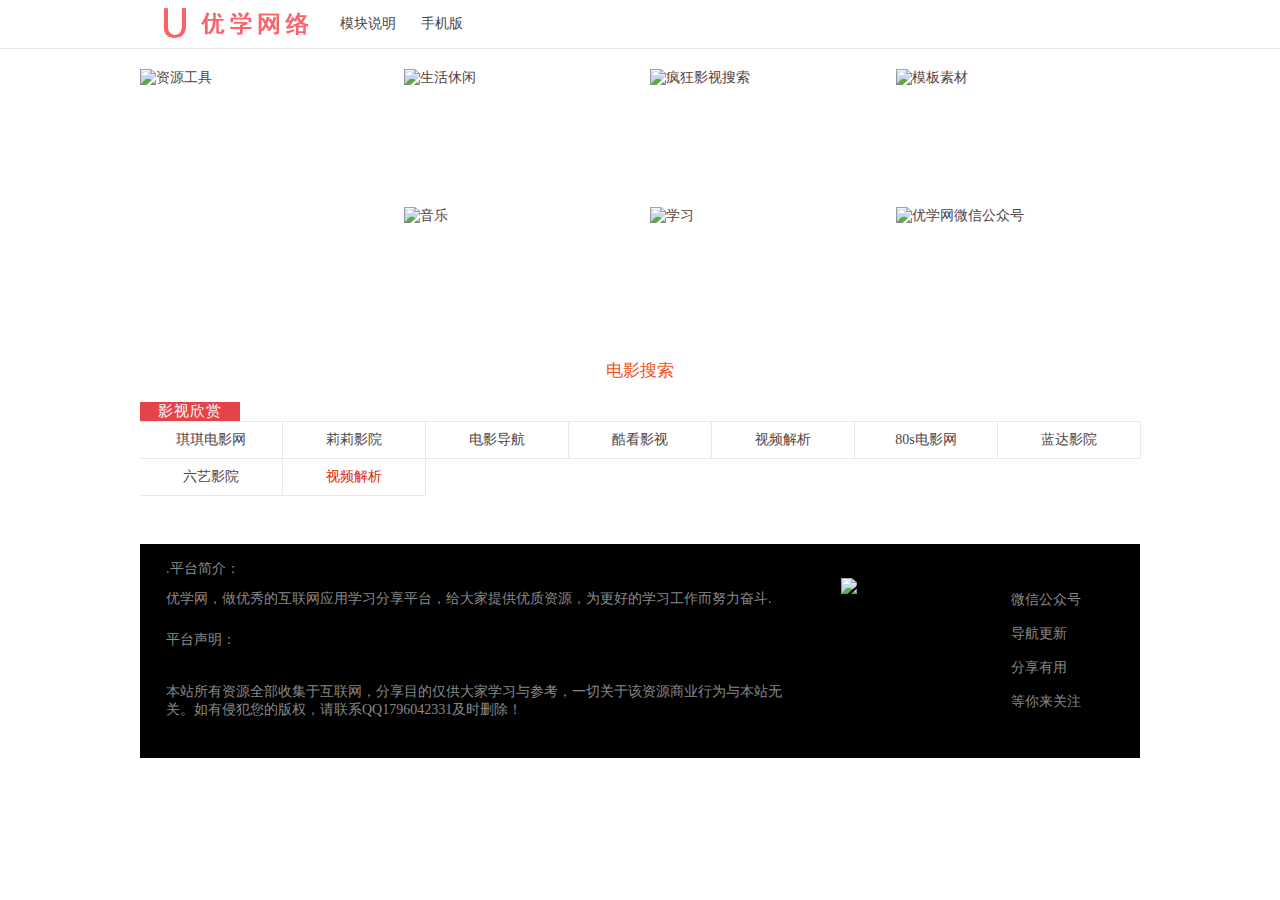
==== commit 4568f4a7: "Update dianying.html" ====
--- a/dianying.html
+++ b/dianying.html
@@ -31,14 +31,11 @@
 <div class="top-container">			
   <div id="top" class="middle">				
 			<div class="top-left">					
-				<a href="index.html" ><img src="http://otd6kilbp.bkt.clouddn.com/zuo.jpg" height="40"></a>				
+				<a class="logo" href="http://www.sjs521.ml/" title="优学网"></a>				
 				<div class="top-categories">						
 				<ul>							
-				<li><a href="#" target="_blank"></a></li>              
-				<li><a href="#" target="_blank"></a></li>              
-				<li><a href="#" target="_blank"></a></li>              
-				<li><a href="#" target="_blank"></a></li>              
-				<li><a href="#" target="_blank"></a></li>              						
+				<li><a href="shuoming.html">模块说明</a></li>
+				<li><a href="http://www.52vipsp.ml">手机版</a></li>             						
 				</ul>					
 			</div>       				
 	  </div>       				
@@ -151,7 +148,7 @@
 </table>
 </center> 
 <script type="text/javascript">var cnzz_protocol = (("https:" == document.location.protocol) ? " https://" : " http://");document.write(unescape("%3Cspan id='cnzz_stat_icon_1263332390'%3E%3C/span%3E%3Cscript src='" + cnzz_protocol + "s19.cnzz.com/z_stat.php%3Fid%3D1263332390%26show%3Dpic1' type='text/javascript'%3E%3C/script%3E"));</script>
-<script src="http://cdn.bootcss.com/jquery/2.1.4/jquery.min.js"></script>
+	<script src="http://cdn.bootcss.com/jquery/2.1.4/jquery.min.js"></script>
 <script src="js/layer/layer.js"></script>		
 <script src="js/searchTools.js?v=1321313"></script>
 <script src="js/main.js?v=1321313"></script>		      					
--- a/llxx2.css
+++ b/llxx2.css
@@ -1 +1,2 @@
-@charset"utf-8";body,dd,div,dl,dt,fieldset,form,h1,h2,h3,h4,h5,h6,img,input,li,ol,p,table,td,ul{margin:0;padding:0}img{border:none;display:block}li{list-style:none}input,select,textarea{outline:none;border:none}textarea{resize:none}a{text-decoration:none}.clearfix:after{content:"";display:block;clear:both}.clearfix{zoom:1}body{font-size:14px;font-family:"微软雅黑";background-color:#F4F4F4}img{display:block}a{color:#504343;text-decoration:none;transition:all 0.15s}.middle{width:1000px;margin:0 auto}.top-container{width:100%;height:48px;background-color:#fff;border-bottom:1px solid #e8e8e8}.top-container #top{height:48px}.top-container #top .top-left{float:left}.top-container #top .top-left .logo{height:48px;width:186px;background:url("../images/logo.png") no-repeat center;float:left}.top-container #top .top-left .logo h1{text-indent:-999999999px}.top-container #top .top-left .top-categories{float:left;margin-left:14px}.top-container #top .top-left .top-categories ul li{float:left;line-height:48px;margin-right:25px;cursor:pointer}.top-container #top .top-left .top-categories ul li a{line-height:48px;color:#444;display:block}.top-container #top .top-left .top-categories ul li a:hover{color:#c90000;text-decoration:none}.top-container #top .top-right{float:right}.top-container #top .top-right .weather{float:left;margin-top:12px}.top-container #top .top-right li{float:left;margin-top:7px;margin-right:16px;cursor:pointer}.top-container #top .top-right li a{display:block;padding:0;width:50px;height:32px;text-align:center;line-height:32px}.top-container #top .top-right li a:hover{text-decoration:none}.top-container #top .top-right .register a{color:#fff;background:linear-gradient(#E53E49, #D43636);box-shadow:inset 0 1px 0 rgba(255, 255, 255, 0.08), 0 1px 0 rgba(255, 255, 255, 0.3);text-shadow:0 -1px 0 rgba(0, 0, 0, 0.1);border:1px solid #C90000}.top-container #top .top-right .register a:hover{background:linear-gradient(#F45D68, #E54646);color:#fff;box-shadow:inset 0 1px 0 rgba(255, 255, 255, 0.08), 0 1px 0 rgba(255, 255, 255, 0.1);border:1px solid #C90000}.top-container #top .top-right .login{margin-right:0}.top-container #top .top-right .login a{color:#444;background:linear-gradient(#FAFAFA, #F2F2F2);text-shadow:0 1px 0 rgba(255, 255, 255, 0.5);border:1px solid #D9D9D9}.top-container #top .top-right .login a:hover{background:linear-gradient(#FFF, #F7F7F7);color:#444;box-shadow:inset 0 1px 0 white, 0 1px 0 rgba(255, 255, 255, 0.05);border:1px solid #CCC}.search-tools{margin-top:8px;box-shadow:0 1px 1px rgba(0, 0, 0, 0.2)}.search-tools #search-container{height:108px;font-size:0;text-align:center}.search-tools .left-div{float:left;margin-top:12px}.search-tools .left-div #search-category{width:280px}.search-tools .left-div #search-category span{margin-top:8px;float:left;width:70px;height:28px;line-height:28px;color:#000;font-family:'微软雅黑';font-size:15px;cursor:pointer;letter-spacing:2px}.search-tools .left-div #search-category span:nth-of-type(1){margin-left:0}.search-tools .left-div #search-category span:nth-of-type(4n){margin-right:0}.search-tools .left-div #search-category .active{background-color:#E54348;color:#fff}.search-tools .right-div{float:right;margin-top:10px}.search-tools .right-div #input-container{position:relative}.search-tools .right-div #input-container #search-input{width:616px;height:42px;line-height:42px;background-color:#fff;margin:0 auto;outline:none;border:none;padding:0 10px;font-size:14px;letter-spacing:1px;border:1px solid #D9D9D9;box-sizing:border-box}.search-tools .right-div #input-container .down-list{display:none;position:absolute;z-index:999;top:41px;right:0;width:616px;border:1px solid #ccc;border-bottom:0;background-color:#fff;box-sizing:border-box}.search-tools .right-div #input-container .down-list li{text-align:left;padding-left:10px;font-size:14px;cursor:default;height:32px;line-height:32px;background-color:#fff;border-bottom:1px solid #ccc}.search-tools .right-div #input-container .down-list li:hover{background-color:#F0F0F0}.search-tools .right-div #input-container .down-list li.active{background-color:#F0F0F0}.search-tools .right-div #input-container .history-list{display:none;position:absolute;z-index:999;top:41px;right:0;width:616px;border:1px solid #ccc;border-bottom:0;background-color:#fff;box-sizing:border-box}.search-tools .right-div #input-container .history-list li{height:32px;line-height:32px;background-color:#fff;border-bottom:1px solid #ccc}.search-tools .right-div #input-container .history-list li:hover{background-color:#F0F0F0}.search-tools .right-div #input-container .history-list li .search-words{font-size:14px;padding-left:20px;display:block;float:left;color:#000;cursor:default}.search-tools .right-div #input-container .history-list li .search-link{font-size:13px;float:right;color:#fff;height:20px;position:relative;line-height:20px;top:6px;padding:0 6px;right:30px;background-color:#888;letter-spacing:1px}.search-tools .right-div #input-container .history-list li .close{width:12px;height:32px;float:right;background:url("../images/search/close.png") no-repeat center center;background-size:12px 12px;position:relative;right:16px;cursor:pointer}.search-tools .right-div #input-container .history-list li .clear-words{font-size:14px;float:left;color:#666;position:relative;left:20px;cursor:pointer}.search-tools .right-div #input-container #settings{width:20px;height:20px;cursor:pointer;background:url("../images/search/settings.svg");position:absolute;top:12px;right:15px}.search-tools .right-div #search-websites{padding-right:16px}.search-tools .right-div #search-websites span{display:inline-block;padding:4px 8px;background-color:#E54348;color:#fff;font-family:'微软雅黑';font-size:14px;cursor:pointer;margin-left:16px;margin-top:10px;letter-spacing:1px;transition:padding-left 0.3s}.search-tools .right-div #search-websites .active{padding:4px 6px 4px 20px;background:url("../images/search/active.png") no-repeat 6px center;background-color:#E54348}.search-tools #bookmark{position:absolute;top:6%;right:6%}.search-tools #bookmark a{color:#000;font-size:15px;letter-spacing:2px}#settingsDialog .content{padding:0 5px}#settingsDialog .content .setting-total{font-size:15px;margin:24px 0 0 44px}#settingsDialog .content .setting-total .search-history{margin-top:14px}#settingsDialog .content .setting-total .search-history #checkbox-history{margin-left:16px;display:inline-block;vertical-align:bottom;background:#e4e4e4;height:20px;width:38px;border-radius:10px;cursor:pointer}#settingsDialog .content .setting-total .search-history #checkbox-history:after{content:"";display:block;position:relative;top:2px;left:2px;background:#fff;height:16px;width:16px;border-radius:8px;transition:all 0.2s;box-shadow:0 2px 1px rgba(0, 0, 0, 0.4)}#settingsDialog .content .setting-total .search-history #checkbox-history.active{background:#4bd863}#settingsDialog .content .setting-total .search-history #checkbox-history.active:after{left:20px}#settingsDialog .content .setting-total .search-single #checkbox-single{margin-left:16px;display:inline-block;vertical-align:bottom;background:#e4e4e4;height:20px;width:38px;border-radius:10px;cursor:pointer}#settingsDialog .content .setting-total .search-single #checkbox-single:after{content:"";display:block;position:relative;top:2px;left:2px;background:#fff;height:16px;width:16px;border-radius:8px;transition:all 0.2s;box-shadow:0 2px 1px rgba(0, 0, 0, 0.4)}#settingsDialog .content .setting-total .search-single #checkbox-single.active{background:#4bd863}#settingsDialog .content .setting-total .search-single #checkbox-single.active:after{left:20px}#settingsDialog .content .setting-total .search-tips{margin-top:14px;font-family:"微软雅黑"}#settingsDialog .content .setting-total .search-tips select{font-size:15px;border:1px solid #ccc;font-family:"微软雅黑";letter-spacing:5px;margin-left:16px}#settingsDialog .buttons{margin-left:50px;margin-top:20px;padding-bottom:16px}#settingsDialog .buttons .cancel-button,#settingsDialog .buttons .ok-button{float:left;width:62px;height:30px;line-height:30px;padding:0 15px;border-radius:2px;cursor:pointer;box-sizing:border-box;letter-spacing:1px}#settingsDialog .buttons .ok-button{border:1px solid #4898d5;background-color:#2e8ded;color:#fff}#settingsDialog .buttons .ok-button:hover{opacity:0.9}#settingsDialog .buttons .cancel-button{margin-left:20px;border:1px solid #dedede;background-color:#f1f1f1;color:#333}.pos-nav{background-color:#6C6C6C;margin-top:20px}.pos-nav .pos-left{float:left;width:262px;height:274px;background-color:#fff;margin-right:2px}.pos-nav .pos-right{float:left;width:736px}.pos-nav .pos-right .small-item{width:244px;height:136px;float:left;margin-right:2px;margin-bottom:2px}.pos-nav .pos-right .small-item:nth-of-type(3n){margin-right:0}.pos-nav .pos-right .small-item:nth-of-type(4),.pos-nav .pos-right .small-item:nth-of-type(5),.pos-nav .pos-right .small-item:nth-of-type(6){margin-bottom:0}#user-diydata,.main-nav{width:1000px;margin:20px auto;background-color:#fff}#user-diydata .tab,.main-nav .tab{border-bottom:1px solid #E9E9E9}#user-diydata .tab .big-cat,.main-nav .tab .big-cat{float:left;width:100px}#user-diydata .tab .big-cat span,.main-nav .tab .big-cat span{display:block;text-align:center;font-size:15px;background-color:#E54348;color:#fff;letter-spacing:1px}#user-diydata .tab .small-cat,.main-nav .tab .small-cat{float:left;width:900px}#user-diydata .tab .small-cat ul li,.main-nav .tab .small-cat ul li{float:left;height:37px;padding:0 15px;line-height:37px;font-size:14px;color:#000;cursor:pointer;letter-spacing:1px}#user-diydata .tab .small-cat ul li.move,.main-nav .tab .small-cat ul li.move{cursor:move !important}#user-diydata .tab .small-cat ul li.current,.main-nav .tab .small-cat ul li.current{margin-bottom:-1px;color:#E54348;border-bottom:1px solid #E54348}#user-diydata .tab .small-cat ul li.add-small-cat,.main-nav .tab .small-cat ul li.add-small-cat{background:url("../images/add-cat.svg") no-repeat center center;background-size:24px;display:none}#user-diydata .tab .small-cat ul li.add-small-cat.show,.main-nav .tab .small-cat ul li.add-small-cat.show{display:block}#user-diydata .tab .small-cat ul li span,.main-nav .tab .small-cat ul li span{float:left;overflow:hidden;text-overflow:ellipsis;white-space:nowrap;max-width:110px}#user-diydata .tab .small-cat ul li .delete-cat,.main-nav .tab .small-cat ul li .delete-cat{cursor:pointer;width:20px;height:36px;background:url("../images/close-circled.svg") no-repeat center center;background-size:16px;margin-right:4px;display:none}#user-diydata .tab .small-cat ul li .delete-cat.show,.main-nav .tab .small-cat ul li .delete-cat.show{display:block}#user-diydata .tab .small-cat ul li .edit-cat,.main-nav .tab .small-cat ul li .edit-cat{cursor:pointer;width:20px;height:36px;background:url("../images/diyedit.svg") no-repeat center center;background-size:16px;margin-left:4px;display:none}#user-diydata .tab .small-cat ul li .edit-cat.show,.main-nav .tab .small-cat ul li .edit-cat.show{display:block}#user-diydata .lx-sites-details .content-container,.main-nav .lx-sites-details .content-container{display:none}#user-diydata .lx-sites-details .content-container.show,.main-nav .lx-sites-details .content-container.show{display:block}#user-diydata .lx-sites-details .content-container .tags-content,.main-nav .lx-sites-details .content-container .tags-content{padding:10px}#user-diydata .lx-sites-details .content-container .tags-content ul,.main-nav .lx-sites-details .content-container .tags-content ul{text-align:center;font-size:0}#user-diydata .lx-sites-details .content-container .tags-content ul li,.main-nav .lx-sites-details .content-container .tags-content ul li{display:inline-block;height:22px;font-size:13px;line-height:22px;color:#000;padding:2px 14px;letter-spacing:1px;cursor:pointer;border-radius:13px;margin-right:10px}#user-diydata .lx-sites-details .content-container .tags-content ul li.active,.main-nav .lx-sites-details .content-container .tags-content ul li.active{color:#fff;background-color:#E54348}#user-diydata .lx-sites-details .content-container .sites-content ul li,.main-nav .lx-sites-details .content-container .sites-content ul li{float:left;width:142px;height:36px;line-height:36px;text-align:center;font-size:14px;border-right:1px solid #E9E9E9;border-top:1px solid #E9E9E9;border-bottom:1px solid #E9E9E9;margin-top:-1px}#user-diydata .lx-sites-details .content-container .sites-content ul li:nth-of-type(7n),.main-nav .lx-sites-details .content-container .sites-content ul li:nth-of-type(7n){margin-right:-1px}#user-diydata .lx-sites-details .content-container .sites-content ul li a,.main-nav .lx-sites-details .content-container .sites-content ul li a{display:block}#user-diydata .lx-sites-details .content-container .sites-content ul li a:hover,.main-nav .lx-sites-details .content-container .sites-content ul li a:hover{color:#E54348;background-color:#FBFBFB}#user-diydata .lx-sites-details .content-container .sites-content ul li.important a,.main-nav .lx-sites-details .content-container .sites-content ul li.important a{color:#d81e06}#user-diydata .lx-sites-details .content-container .sites-content ul li.important a:hover,.main-nav .lx-sites-details .content-container .sites-content ul li.important a:hover{color:#E54348;background-color:#FBFBFB}#user-diydata .lx-sites-details .content-container .sites-content ul li.heart a,.main-nav .lx-sites-details .content-container .sites-content ul li.heart a{background:url("../images/tuijian.png") no-repeat;background-size:15px;background-position:124px 13px}.footer-container{background-color:#353535;padding:30px 0}.footer-container .footer div{float:left}.footer-container .footer .footer-item{box-sizing:border-box;padding:0 12px;background:url("../images/footer-line.png") repeat-y right top}.footer-container .footer .footer-title{font-size:15px;color:#bebdbd;margin-bottom:14px}.footer-container .footer .yqlj{width:600px;height:164px;font-size:0}.footer-container .footer .yqlj div{height:auto}.footer-container .footer .yqlj a{width:84px;height:26px;line-height:26px;display:inline-block;color:#888;font-size:13px;margin-right:12px}.footer-container .footer .yqlj a:hover{color:#fff}.footer-container .footer .about{width:120px;height:164px}.footer-container .footer .about a{width:84px;height:30px;line-height:30px;display:inline-block;color:#888;font-size:13px;margin-right:12px}.footer-container .footer .about a:hover{color:#fff}.footer-container .footer .wx-public{background:none}.footer-container .footer .wx-public .wx-public-img{float:left}.footer-container .footer .wx-public .wx-public-img img{display:block;width:164px;height:164px}.footer-container .footer .wx-public .wx-public-info{margin-left:12px;float:left}.footer-container .footer .wx-public .wx-public-info p{height:40px;line-height:40px;color:#888;font-size:13px}.footer-container .footer .wx-public .wx-public-info p:hover{color:#fff}.site-dretails a{background:url("../images/more.png") no-repeat;background-size:13px;background-position:118px 11px}.detail-sites{padding-top:10px}.detail-sites li{width:140px;height:26px;line-height:26px;text-align:center;float:left;margin-bottom:10px}.detail-sites li a:hover{color:#B9282F;text-decoration:underline}#cebian{position:fixed;left:50%;top:185px;margin-left:512px;border:1px solid #ECECEC}#cebian li{width:86px;font-size:15px;background-color:#fff;height:30px;text-align:center;border-bottom:1px solid #E6EBF4;line-height:30px}#cebian li:hover{background-color:#E54348}#cebian li:last-child{height:48px;line-height:48px;border-bottom:none}#cebian li a{cursor:pointer;text-decoration:none;color:#333;display:block}#cebian li a:hover{color:#fff}#user-diydata .show li{position:relative}#user-diydata .show li .edit-site{cursor:pointer;display:block;position:absolute;top:0;left:120px;width:20px;height:36px;background:url("../images/diyedit.svg") no-repeat center center;background-size:16px;display:none}#user-diydata .show li .edit-site.show{display:block}#user-diydata .show li .delete-site{cursor:pointer;display:block;position:absolute;top:0;left:3px;width:20px;height:36px;background:url("../images/close-circled.svg") no-repeat center center;background-size:16px;display:none}#user-diydata .show li .delete-site.show{display:block}.add-site-window{padding-left:45px;padding-top:20px;padding-bottom:20px}.add-site-window .add-site-info span{font-size:14px;color:#333}.add-site-window .add-site-info #diysite-address,.add-site-window .add-site-info #diysite-name{width:180px;height:28px;background-color:#fff;padding:0 5px;border:1px solid #ccc;box-shadow:1px 1px 5px rgba(0, 0, 0, 0.1) inset;box-sizing:border-box}.add-site-window .add-site-info #diysite-address{margin-top:10px}.add-site-window .diysite-address-info{width:238px;margin-left:66px;margin-top:6px}.add-site-window .diysite-address-info p{color:#6C6C6C}.add-site-window .add-confirm-btn{width:150px;margin-top:14px;margin-left:88px}.add-site-window .add-confirm-btn .addcat-ok-btn,.add-site-window .add-confirm-btn .modify-ok-btn,.add-site-window .add-confirm-btn .modifycat-ok-btn,.add-site-window .add-confirm-btn .ok-btn1{float:left;width:60px;border-color:#4898d5;background-color:#2e8ded;color:#fff;height:28px;line-height:28px;margin:6px 6px 0;padding:0 15px;border:1px solid #dedede;border-radius:2px;cursor:pointer;text-decoration:none;box-sizing:border-box}.add-site-window .add-confirm-btn .addcat-ok-btn:hover,.add-site-window .add-confirm-btn .modify-ok-btn:hover,.add-site-window .add-confirm-btn .modifycat-ok-btn:hover,.add-site-window .add-confirm-btn .ok-btn1:hover{opacity:0.9}.add-site-window .add-confirm-btn .cancel-btn1{float:left;width:60px;height:28px;line-height:28px;margin:6px 6px 0;padding:0 15px;border:1px solid #dedede;background-color:#f1f1f1;color:#333;border-radius:2px;font-weight:400;cursor:pointer;text-decoration:none;box-sizing:border-box}.edit-settings{width:1000px;margin:20px auto 0}.edit-settings span{float:right;padding:0 10px;line-height:26px;cursor:pointer;background-color:#E54348;color:#fff;font-size:14px;border-radius:3px;margin-left:10px}.edit-settings span.active{background-color:#17B758}.edit-settings .add-site,.edit-settings .modify-state,.edit-settings .sort-state{display:none}#user-diydata{margin-top:0}#user-diydata .lx-sites-details .sites-content li{padding:0 20px;width:102px !important}#user-diydata .lx-sites-details .sites-content li:hover{background-color:#FBFBFB}#user-diydata .lx-sites-details .sites-content li a{overflow:hidden;text-overflow:ellipsis;white-space:nowrap}#user-diydata .lx-sites-details .sites-content li a.move{cursor:move !important}+@charset"utf-8";body,dd,div,dl,dt,fieldset,form,h1,h2,h3,h4,h5,h6,img,input,li,ol,p,table,td,ul{margin:0;padding:0;}img{border:none;display:block;}li{list-style:none;}input,select,textarea{outline:none;border:none;}textarea{resize:none;}a{text-decoration:none;}.clearfix:after{content:"";display:block;clear:both;}.clearfix{zoom:1;}body{font-size:14px;font-family:"微软雅黑";background-color:#FFF;}img{display:block;}a{color:#504343;text-decoration:none;transition:all 0.15s;}.middle{width:1000px;margin:0 auto;}.top-container{width:100%;height:48px;background-color:#fff;border-bottom:1px solid #e8e8e8;}.top-container #top{height:48px;}.top-container #top .top-left{float:left;}.top-container #top .top-left .logo{height:48px;width:186px;background:url("img/zuo1.png") no-repeat center;float:left;}.top-container #top .top-left .logo h1{text-indent:-999999999px;}.top-container #top .top-left 
+.top-categories{float:left;margin-left:14px;}.top-container #top .top-left .top-categories ul li{float:left;line-height:48px;margin-right:25px;cursor:pointer;}.top-container #top .top-left .top-categories ul li a{line-height:48px;color:#444;display:block;}.top-container #top .top-left .top-categories ul li a:hover{color:#c90000;text-decoration:none;}.top-container #top .top-right{float:right;}.top-container #top .top-right .weather{float:left;margin-top:12px;}.top-container #top .top-right li{float:left;margin-top:7px;margin-right:16px;cursor:pointer;}.top-container #top .top-right li a{display:block;padding:0;width:50px;height:32px;text-align:center;line-height:32px;}.top-container #top .top-right li a:hover{text-decoration:none;}.top-container #top .top-right .register a{color:#fff;background:linear-gradient(#E53E49,#D43636);box-shadow:inset 0 1px 0 rgba(255,255,255,0.08),0 1px 0 rgba(255,255,255,0.3);text-shadow:0 -1px 0 rgba(0,0,0,0.1);border:1px solid #C90000;}.top-container #top .top-right .register a:hover{background:linear-gradient(#F45D68,#E54646);color:#fff;box-shadow:inset 0 1px 0 rgba(255,255,255,0.08),0 1px 0 rgba(255,255,255,0.1);border:1px solid #C90000;}.top-container #top .top-right .login{margin-right:0;}.top-container #top .top-right .login a{color:#444;background:linear-gradient(#FAFAFA,#F2F2F2);text-shadow:0 1px 0 rgba(255,255,255,0.5);border:1px solid #D9D9D9;}.top-container #top .top-right .login a:hover{background:linear-gradient(#FFF,#F7F7F7);color:#444;box-shadow:inset 0 1px 0 white,0 1px 0 rgba(255,255,255,0.05);border:1px solid #CCC;}.search-tools{margin-top:8px;box-shadow:0 1px 1px rgba(0,0,0,0.2);}.search-tools #search-container{height:108px;font-size:0;text-align:center;}.search-tools .left-div{float:left;margin-top:12px;}.search-tools .left-div #search-category{width:280px;}.search-tools .left-div #search-category span{margin-top:8px;float:left;width:70px;height:28px;line-height:28px;color:#000;font-family:'微软雅黑';font-size:15px;cursor:pointer;letter-spacing:2px;}.search-tools .left-div #search-category span:nth-of-type(1){margin-left:0;}.search-tools .left-div #search-category span:nth-of-type(4n){margin-right:0;}.search-tools .left-div #search-category .active{background-color:#E54348;color:#fff;}.search-tools .right-div{float:right;margin-top:10px;}.search-tools .right-div #input-container{position:relative;}.search-tools .right-div #input-container #search-input{width:616px;height:42px;line-height:42px;background-color:#fff;margin:0 auto;outline:none;border:none;padding:0 10px;font-size:14px;letter-spacing:1px;border:1px solid #D9D9D9;box-sizing:border-box;}.search-tools .right-div #input-container .down-list{display:none;position:absolute;z-index:999;top:41px;right:0;width:616px;border:1px solid #ccc;border-bottom:0;background-color:#fff;box-sizing:border-box;}.search-tools .right-div #input-container .down-list li{text-align:left;padding-left:10px;font-size:14px;cursor:default;height:32px;line-height:32px;background-color:#fff;border-bottom:1px solid #ccc;}.search-tools .right-div #input-container .down-list li:hover{background-color:#F0F0F0;}.search-tools .right-div #input-container .down-list li.active{background-color:#F0F0F0;}.search-tools .right-div #input-container .history-list{display:none;position:absolute;z-index:999;top:41px;right:0;width:616px;border:1px solid #ccc;border-bottom:0;background-color:#fff;box-sizing:border-box;}.search-tools .right-div #input-container .history-list li{height:32px;line-height:32px;background-color:#fff;border-bottom:1px solid #ccc;}.search-tools .right-div #input-container .history-list li:hover{background-color:#F0F0F0;}.search-tools .right-div #input-container .history-list li .search-words{font-size:14px;padding-left:20px;display:block;float:left;color:#000;cursor:default;}.search-tools .right-div #input-container .history-list li .search-link{font-size:13px;float:right;color:#fff;height:20px;position:relative;line-height:20px;top:6px;padding:0 6px;right:30px;background-color:#888;letter-spacing:1px;}.search-tools .right-div #input-container .history-list li .close{width:12px;height:32px;float:right;background:url("../images/search/close.png") no-repeat center center;background-size:12px 12px;position:relative;right:16px;cursor:pointer;}.search-tools .right-div #input-container .history-list li .clear-words{font-size:14px;float:left;color:#666;position:relative;left:20px;cursor:pointer;}.search-tools .right-div #input-container #settings{width:20px;height:20px;cursor:pointer;background:url("../images/search/settings.svg");position:absolute;top:12px;right:15px;}.search-tools .right-div #search-websites{padding-right:16px;}.search-tools .right-div #search-websites span{display:inline-block;padding:4px 8px;background-color:#E54348;color:#fff;font-family:'微软雅黑';font-size:14px;cursor:pointer;margin-left:16px;margin-top:10px;letter-spacing:1px;transition:padding-left 0.3s;}.search-tools .right-div #search-websites .active{padding:4px 6px 4px 20px;background:url("../images/search/active.png") no-repeat 6px center;background-color:#E54348;}.search-tools #bookmark{position:absolute;top:6%;right:6%;}.search-tools #bookmark a{color:#000;font-size:15px;letter-spacing:2px;}#settingsDialog .content{padding:0 5px;}#settingsDialog .content .setting-total{font-size:15px;margin:24px 0 0 44px;}#settingsDialog .content .setting-total .search-history{margin-top:14px;}#settingsDialog .content .setting-total .search-history #checkbox-history{margin-left:16px;display:inline-block;vertical-align:bottom;background:#e4e4e4;height:20px;width:38px;border-radius:10px;cursor:pointer;}#settingsDialog .content .setting-total .search-history #checkbox-history:after{content:"";display:block;position:relative;top:2px;left:2px;background:#fff;height:16px;width:16px;border-radius:8px;transition:all 0.2s;box-shadow:0 2px 1px rgba(0,0,0,0.4);}#settingsDialog .content .setting-total .search-history #checkbox-history.active{background:#4bd863;}#settingsDialog .content .setting-total .search-history #checkbox-history.active:after{left:20px;}#settingsDialog .content .setting-total .search-single #checkbox-single{margin-left:16px;display:inline-block;vertical-align:bottom;background:#e4e4e4;height:20px;width:38px;border-radius:10px;cursor:pointer;}#settingsDialog .content .setting-total .search-single #checkbox-single:after{content:"";display:block;position:relative;top:2px;left:2px;background:#fff;height:16px;width:16px;border-radius:8px;transition:all 0.2s;box-shadow:0 2px 1px rgba(0,0,0,0.4);}#settingsDialog .content .setting-total .search-single #checkbox-single.active{background:#4bd863;}#settingsDialog .content .setting-total .search-single #checkbox-single.active:after{left:20px;}#settingsDialog .content .setting-total .search-tips{margin-top:14px;font-family:"微软雅黑";}#settingsDialog .content .setting-total .search-tips select{font-size:15px;border:1px solid #ccc;font-family:"微软雅黑";letter-spacing:5px;margin-left:16px;}#settingsDialog .buttons{margin-left:50px;margin-top:20px;padding-bottom:16px;}#settingsDialog .buttons .cancel-button,#settingsDialog .buttons .ok-button{float:left;width:62px;height:30px;line-height:30px;padding:0 15px;border-radius:2px;cursor:pointer;box-sizing:border-box;letter-spacing:1px;}#settingsDialog .buttons .ok-button{border:1px solid #4898d5;background-color:#2e8ded;color:#fff;}#settingsDialog .buttons .ok-button:hover{opacity:0.9;}#settingsDialog .buttons .cancel-button{margin-left:20px;border:1px solid #dedede;background-color:#f1f1f1;color:#333;}.pos-nav{background-color:#ffffff;margin-top:20px;}.pos-nav .pos-left{float:left;width:262px;height:274px;background-color:#fff;margin-right:2px;}.pos-nav .pos-right{float:left;width:736px;}.pos-nav .pos-right .small-item{width:244px;height:136px;float:left;margin-right:2px;margin-bottom:2px;}.pos-nav .pos-right .small-item:nth-of-type(3n){margin-right:0;}.pos-nav .pos-right .small-item:nth-of-type(4),.pos-nav .pos-right .small-item:nth-of-type(5),.pos-nav .pos-right .small-item:nth-of-type(6){margin-bottom:0}.block-item{width:100%;}.item-bg-1{background:#fff;}.block-item-box{padding:50px 0;height:300px}.block-item-con{width:1100px;margin:0 auto;}.feature-item{width:300px;height:auto;margin:0 13px;float:left;text-align:center;padding:0 20px;color:#666;line-height:22px;}.item-icon-1,.item-icon-2,.item-icon-3{display:block;width:120px;height:120px;margin:10px auto;border-radius:120px;overflow:hidden;}.item-icon-1{background:url('img/item-icon-1.png');}.item-icon-2{background:url('img/item-icon-2.png');}.item-icon-3{background:url('img/item-icon-3.png');}.item-tit{font-size:18px;font-weight:bold;color:#333;line-height:30px;margin:15px 0;text-align:center;}.item-bg-2{background:#F6F6F3;padding:40px 0;}.tit-color-red{color:#DB3B14;margin-top:0;}.float-box{float:left;width:260px;margin:0 20px;color:#666;line-height:22px;padding:0 20px;margin-top:20px;}.footer{width:100%;background:#333;line-height:30px;color:#999;}.footer a{color:#959595;}.footer-con{width:1100px;padding:90px 0;margin:0 auto;}.footer-text{text-align:center;}.footer-text a:hover{color:#CCCCCC}#user-diydata,.main-nav{width:1000px;margin:20px auto;background-color:#fff}#user-diydata .tab,.main-nav .tab{border-bottom:1px solid #E9E9E9}#user-diydata .tab .big-cat,.main-nav .tab .big-cat{float:left;width:100px}#user-diydata .tab .big-cat span,.main-nav .tab .big-cat span{display:block;text-align:center;font-size:15px;background-color:#E54348;color:#fff;letter-spacing:1px}#user-diydata .tab .small-cat,.main-nav .tab .small-cat{float:left;width:900px}#user-diydata .tab .small-cat ul li,.main-nav .tab .small-cat ul li{float:left;height:37px;padding:0 15px;line-height:37px;font-size:14px;color:#000;cursor:pointer;letter-spacing:1px}#user-diydata .tab .small-cat ul li.move,.main-nav .tab .small-cat ul li.move{cursor:move !important}#user-diydata .tab .small-cat ul li.current,.main-nav .tab .small-cat ul li.current{margin-bottom:-1px;color:#E54348;border-bottom:1px solid #E54348}#user-diydata .tab .small-cat ul li.add-small-cat,.main-nav .tab .small-cat ul li.add-small-cat{background:url("../images/add-cat.svg") no-repeat center center;background-size:24px;display:none}#user-diydata .tab .small-cat ul li.add-small-cat.show,.main-nav .tab .small-cat ul li.add-small-cat.show{display:block}#user-diydata .tab .small-cat ul li span,.main-nav .tab .small-cat ul li span{float:left;overflow:hidden;text-overflow:ellipsis;white-space:nowrap;max-width:110px}#user-diydata .tab .small-cat ul li .delete-cat,.main-nav .tab .small-cat ul li .delete-cat{cursor:pointer;width:20px;height:36px;background:url("../images/close-circled.svg") no-repeat center center;background-size:16px;margin-right:4px;display:none}#user-diydata .tab .small-cat ul li .delete-cat.show,.main-nav .tab .small-cat ul li .delete-cat.show{display:block}#user-diydata .tab .small-cat ul li .edit-cat,.main-nav .tab .small-cat ul li .edit-cat{cursor:pointer;width:20px;height:36px;background:url("../images/diyedit.svg") no-repeat center center;background-size:16px;margin-left:4px;display:none}#user-diydata .tab .small-cat ul li .edit-cat.show,.main-nav .tab .small-cat ul li .edit-cat.show{display:block}#user-diydata .lx-sites-details .content-container,.main-nav .lx-sites-details .content-container{display:none}#user-diydata .lx-sites-details .content-container.show,.main-nav .lx-sites-details .content-container.show{display:block}#user-diydata .lx-sites-details .content-container .tags-content,.main-nav .lx-sites-details .content-container .tags-content{padding:10px}#user-diydata .lx-sites-details .content-container .tags-content ul,.main-nav .lx-sites-details .content-container .tags-content ul{text-align:center;font-size:0}#user-diydata .lx-sites-details .content-container .tags-content ul li,.main-nav .lx-sites-details .content-container .tags-content ul li{display:inline-block;height:22px;font-size:13px;line-height:22px;color:#000;padding:2px 14px;letter-spacing:1px;cursor:pointer;border-radius:13px;margin-right:10px}#user-diydata .lx-sites-details .content-container .tags-content ul li.active,.main-nav .lx-sites-details .content-container .tags-content ul li.active{color:#fff;background-color:#E54348}#user-diydata .lx-sites-details .content-container .sites-content ul li,.main-nav .lx-sites-details .content-container .sites-content ul li{float:left;width:142px;height:36px;line-height:36px;text-align:center;font-size:14px;border-right:1px solid #E9E9E9;border-top:1px solid #E9E9E9;border-bottom:1px solid #E9E9E9;margin-top:-1px}#user-diydata .lx-sites-details .content-container .sites-content ul li:nth-of-type(7n),.main-nav .lx-sites-details .content-container .sites-content ul li:nth-of-type(7n){margin-right:-1px}#user-diydata .lx-sites-details .content-container .sites-content ul li a,.main-nav .lx-sites-details .content-container .sites-content ul li a{display:block}#user-diydata .lx-sites-details .content-container .sites-content ul li a:hover,.main-nav .lx-sites-details .content-container .sites-content ul li a:hover{color:#E54348;background-color:#FBFBFB}#user-diydata .lx-sites-details .content-container .sites-content ul li.important a,.main-nav .lx-sites-details .content-container .sites-content ul li.important a{color:#d81e06}#user-diydata .lx-sites-details .content-container .sites-content ul li.important a:hover,.main-nav .lx-sites-details .content-container .sites-content ul li.important a:hover{color:#E54348;background-color:#FBFBFB}#user-diydata .lx-sites-details .content-container .sites-content ul li.heart a,.main-nav .lx-sites-details .content-container .sites-content ul li.heart a{background:url("../images/tuijian.png") no-repeat;background-size:15px;background-position:124px 13px}.footer-container{background-color:#353535;padding:30px 0}.footer-container .footer div{float:left}.footer-container .footer .footer-item{box-sizing:border-box;padding:0 12px;background:url("../images/footer-line.png") repeat-y right top}.footer-container .footer .footer-title{font-size:15px;color:#bebdbd;margin-bottom:14px}.footer-container .footer .yqlj{width:600px;height:164px;font-size:0}.footer-container .footer .yqlj div{height:auto}.footer-container .footer .yqlj a{width:84px;height:26px;line-height:26px;display:inline-block;color:#888;font-size:13px;margin-right:12px}.footer-container .footer .yqlj a:hover{color:#fff}.footer-container .footer .about{width:120px;height:164px}.footer-container .footer .about a{width:84px;height:30px;line-height:30px;display:inline-block;color:#888;font-size:13px;margin-right:12px}.footer-container .footer .about a:hover{color:#fff}.footer-container .footer .wx-public{background:none}.footer-container .footer .wx-public .wx-public-img{float:left}.footer-container .footer .wx-public .wx-public-img img{display:block;width:164px;height:164px}.footer-container .footer .wx-public .wx-public-info{margin-left:12px;float:left}.footer-container .footer .wx-public .wx-public-info p{height:40px;line-height:40px;color:#888;font-size:13px}.footer-container .footer .wx-public .wx-public-info p:hover{color:#fff}.site-dretails a{background:url("../images/more.png") no-repeat;background-size:13px;background-position:118px 11px}.detail-sites{padding-top:10px}.detail-sites li{width:140px;height:26px;line-height:26px;text-align:center;float:left;margin-bottom:10px}.detail-sites li a:hover{color:#B9282F;text-decoration:underline}#cebian{position:fixed;left:50%;top:185px;margin-left:512px;border:1px solid #ECECEC}#cebian li{width:86px;font-size:15px;background-color:#fff;height:30px;text-align:center;border-bottom:1px solid #E6EBF4;line-height:30px}#cebian li:hover{background-color:#E54348}#cebian li:last-child{height:48px;line-height:48px;border-bottom:none}#cebian li a{cursor:pointer;text-decoration:none;color:#333;display:block}#cebian li a:hover{color:#fff}#user-diydata .show li{position:relative}#user-diydata .show li .edit-site{cursor:pointer;display:block;position:absolute;top:0;left:120px;width:20px;height:36px;background:url("../images/diyedit.svg") no-repeat center center;background-size:16px;display:none}#user-diydata .show li .edit-site.show{display:block}#user-diydata .show li .delete-site{cursor:pointer;display:block;position:absolute;top:0;left:3px;width:20px;height:36px;background:url("../images/close-circled.svg") no-repeat center center;background-size:16px;display:none}#user-diydata .show li .delete-site.show{display:block}.add-site-window{padding-left:45px;padding-top:20px;padding-bottom:20px}.add-site-window .add-site-info span{font-size:14px;color:#333}.add-site-window .add-site-info #diysite-address,.add-site-window .add-site-info #diysite-name{width:180px;height:28px;background-color:#fff;padding:0 5px;border:1px solid #ccc;box-shadow:1px 1px 5px rgba(0,0,0,0.1) inset;box-sizing:border-box}.add-site-window .add-site-info #diysite-address{margin-top:10px}.add-site-window .diysite-address-info{width:238px;margin-left:66px;margin-top:6px}.add-site-window .diysite-address-info p{color:#6C6C6C}.add-site-window .add-confirm-btn{width:150px;margin-top:14px;margin-left:88px}.add-site-window .add-confirm-btn .addcat-ok-btn,.add-site-window .add-confirm-btn .modify-ok-btn,.add-site-window .add-confirm-btn .modifycat-ok-btn,.add-site-window .add-confirm-btn .ok-btn1{float:left;width:60px;border-color:#4898d5;background-color:#2e8ded;color:#fff;height:28px;line-height:28px;margin:6px 6px 0;padding:0 15px;border:1px solid #dedede;border-radius:2px;cursor:pointer;text-decoration:none;box-sizing:border-box}.add-site-window .add-confirm-btn .addcat-ok-btn:hover,.add-site-window .add-confirm-btn .modify-ok-btn:hover,.add-site-window .add-confirm-btn .modifycat-ok-btn:hover,.add-site-window .add-confirm-btn .ok-btn1:hover{opacity:0.9}.add-site-window .add-confirm-btn .cancel-btn1{float:left;width:60px;height:28px;line-height:28px;margin:6px 6px 0;padding:0 15px;border:1px solid #dedede;background-color:#f1f1f1;color:#333;border-radius:2px;font-weight:400;cursor:pointer;text-decoration:none;box-sizing:border-box}.edit-settings{width:1000px;margin:20px auto 0}.edit-settings span{float:right;padding:0 10px;line-height:26px;cursor:pointer;background-color:#E54348;color:#fff;font-size:14px;border-radius:3px;margin-left:10px}.edit-settings span.active{background-color:#17B758}.edit-settings .add-site,.edit-settings .modify-state,.edit-settings .sort-state{display:none}#user-diydata{margin-top:0}#user-diydata .lx-sites-details .sites-content li{padding:0 20px;width:102px !important}#user-diydata .lx-sites-details .sites-content li:hover{background-color:#FBFBFB}#user-diydata .lx-sites-details .sites-content li a{overflow:hidden;text-overflow:ellipsis;white-space:nowrap}#user-diydata .lx-sites-details .sites-content li a.move{cursor:move !important}
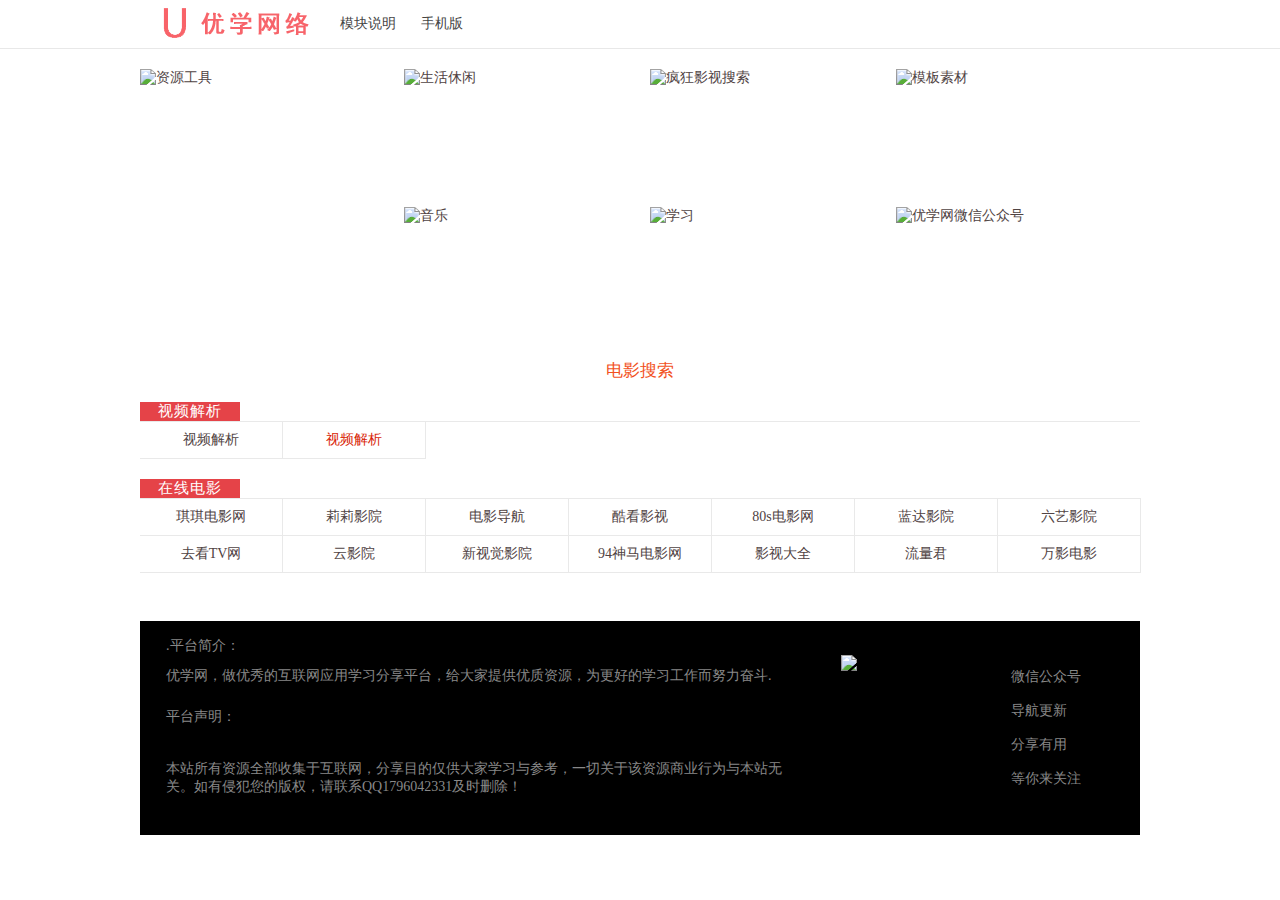
==== commit e09a1662: "Update dianying.html" ====
--- a/dianying.html
+++ b/dianying.html
@@ -80,7 +80,25 @@
 <div id="lx-movie" class="main-nav">			
 <div class="tab clearfix">				
 <div class="big-cat">					
-<span> 影视欣赏</span>				
+<span>视频解析</span>				
+</div>       				      			
+</div>       			
+<div class="lx-sites-details">								
+<div class="content-container show">					
+<div class="sites-content">						
+<ul class="clearfix">
+<li><a href="http://ifkjx.com/" target="_blank">视频解析</a></li> 
+<li class="important"><a class="hint--error hint--top" aria-label="可解析VIP视频" href="http://lf521.coding.me/sjs/spjx.html" target="_blank">视频解析</a></li>
+
+</ul>					
+</div>       				
+</div>  
+	
+	
+<div id="lx-movie" class="main-nav">			
+<div class="tab clearfix">				
+<div class="big-cat">					
+<span>在线电影</span>				
 </div>       				      			
 </div>       			
 <div class="lx-sites-details">								
@@ -91,12 +109,30 @@
 <li><a class="hint--error hint--top" aria-label="可以看最新电影" href="http://www.liliyy.com/" target="_blank">莉莉影院</a></li>
 
 <li><a href="http://www.dydh.org" target="_blank">电影导航</a></li>
-<li><a href="http://www.yiliuxue.com" target="_blank">酷看影视</a></li>
-<li><a href="http://ifkjx.com/" target="_blank">视频解析</a></li> 	              
+<li><a href="http://www.yiliuxue.com" target="_blank">酷看影视</a></li>	              
 <li><a href="https://m.80s.tw" target="_blank">80s电影网</a></li> 
 <li><a href="http://www.landa56.com/index.html" target="_blank">蓝达影院</a></li>
-<li><a href="http://b.lymjyy.cn" target="_blank">六艺影院</a></li> 
-<li class="important"><a class="hint--error hint--top" aria-label="可解析VIP视频" href="http://lf521.coding.me/sjs/spjx.html" target="_blank">视频解析</a></li>
+<li><a href="http://b.lymjyy.cn" target="_blank">六艺影院</a></li>
+ <li><a href="http://qukantv.com/" target="_blank">去看TV网</a>
+                            </li>
+                            <li>
+                                <a href="http://www.yunyy.cc/" target="_blank">云影院</a>
+                            </li>
+                            <li>
+                                <a href="http://www.yy6080.org/" target="_blank">新视觉影院</a>
+                            </li>
+                            <li>
+                                <a href="http://www.82ke.com/" target="_blank">94神马电影网</a>
+                            </li>
+                            <li>
+                                <a href="http://www.yingshidaquan.cc/" target="_blank">影视大全</a>
+                            </li>
+                            <li>
+                                <a href="http://www.19m.tv/" target="_blank">流量君</a>
+                            </li>
+							<li>
+                                <a href="http://www.wydy8.com/" target="_blank">万影电影</a>
+                            </li>
 </ul>					
 </div>       				
 </div>  
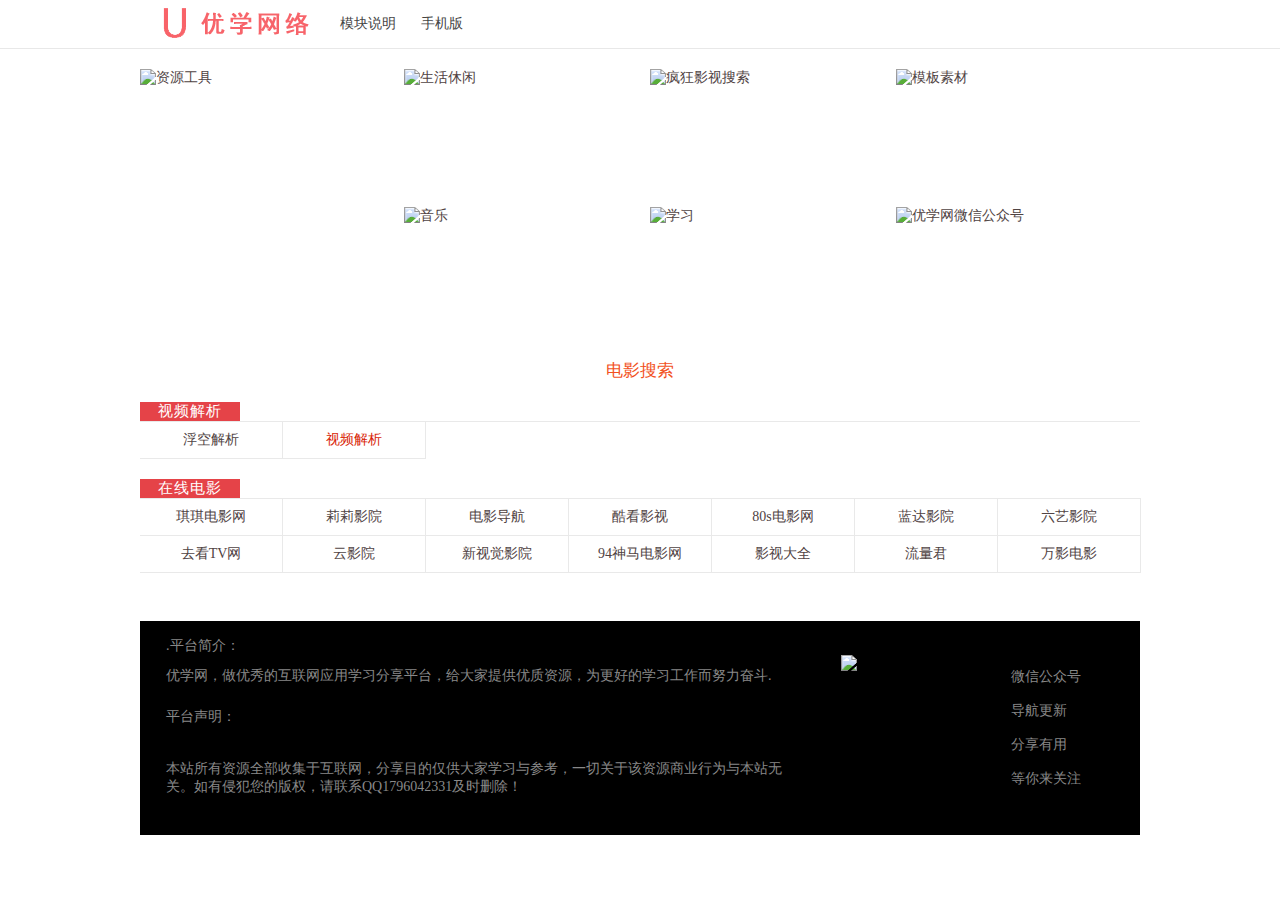
==== commit 97778ddb: "Update dianying.html" ====
--- a/dianying.html
+++ b/dianying.html
@@ -87,7 +87,7 @@
 <div class="content-container show">					
 <div class="sites-content">						
 <ul class="clearfix">
-<li><a href="http://ifkjx.com/" target="_blank">视频解析</a></li> 
+<li><a href="http://ifkjx.com/" target="_blank">浮空解析</a></li> 
 <li class="important"><a class="hint--error hint--top" aria-label="可解析VIP视频" href="http://lf521.coding.me/sjs/spjx.html" target="_blank">视频解析</a></li>
 
 </ul>					
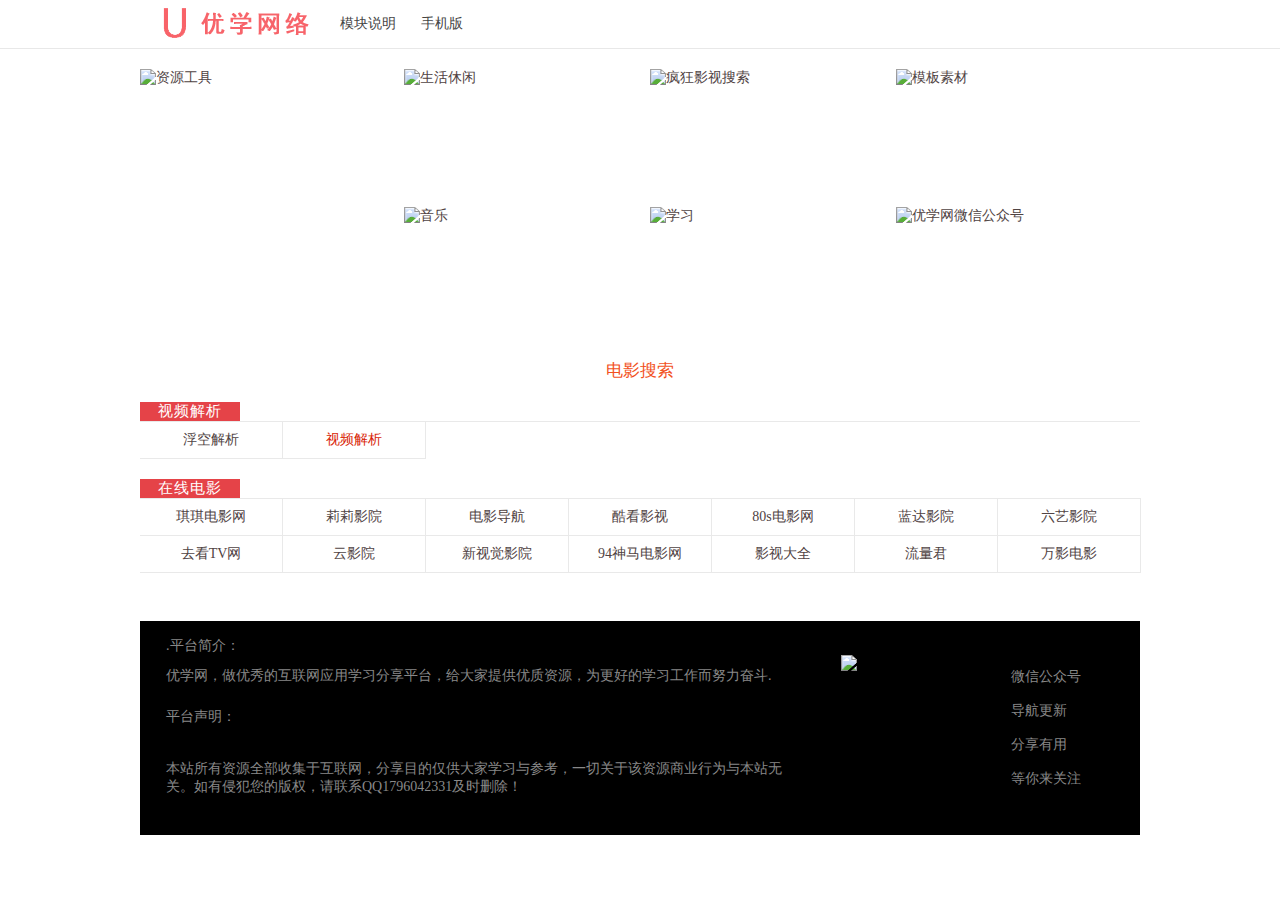
==== commit 4dc2b13f: "Update dianying.html" ====
--- a/dianying.html
+++ b/dianying.html
@@ -183,7 +183,9 @@
   </tr>
 </table>
 </center> 
-<script type="text/javascript">var cnzz_protocol = (("https:" == document.location.protocol) ? " https://" : " http://");document.write(unescape("%3Cspan id='cnzz_stat_icon_1263332390'%3E%3C/span%3E%3Cscript src='" + cnzz_protocol + "s19.cnzz.com/z_stat.php%3Fid%3D1263332390%26show%3Dpic1' type='text/javascript'%3E%3C/script%3E"));</script>
+<div style="display:none;">
+	<script type="text/javascript">var cnzz_protocol = (("https:" == document.location.protocol) ? " https://" : " http://");document.write(unescape("%3Cspan id='cnzz_stat_icon_1263332390'%3E%3C/span%3E%3Cscript src='" + cnzz_protocol + "s19.cnzz.com/z_stat.php%3Fid%3D1263332390%26show%3Dpic1' type='text/javascript'%3E%3C/script%3E"));</script>
+</div>
 	<script src="http://cdn.bootcss.com/jquery/2.1.4/jquery.min.js"></script>
 <script src="js/layer/layer.js"></script>		
 <script src="js/searchTools.js?v=1321313"></script>
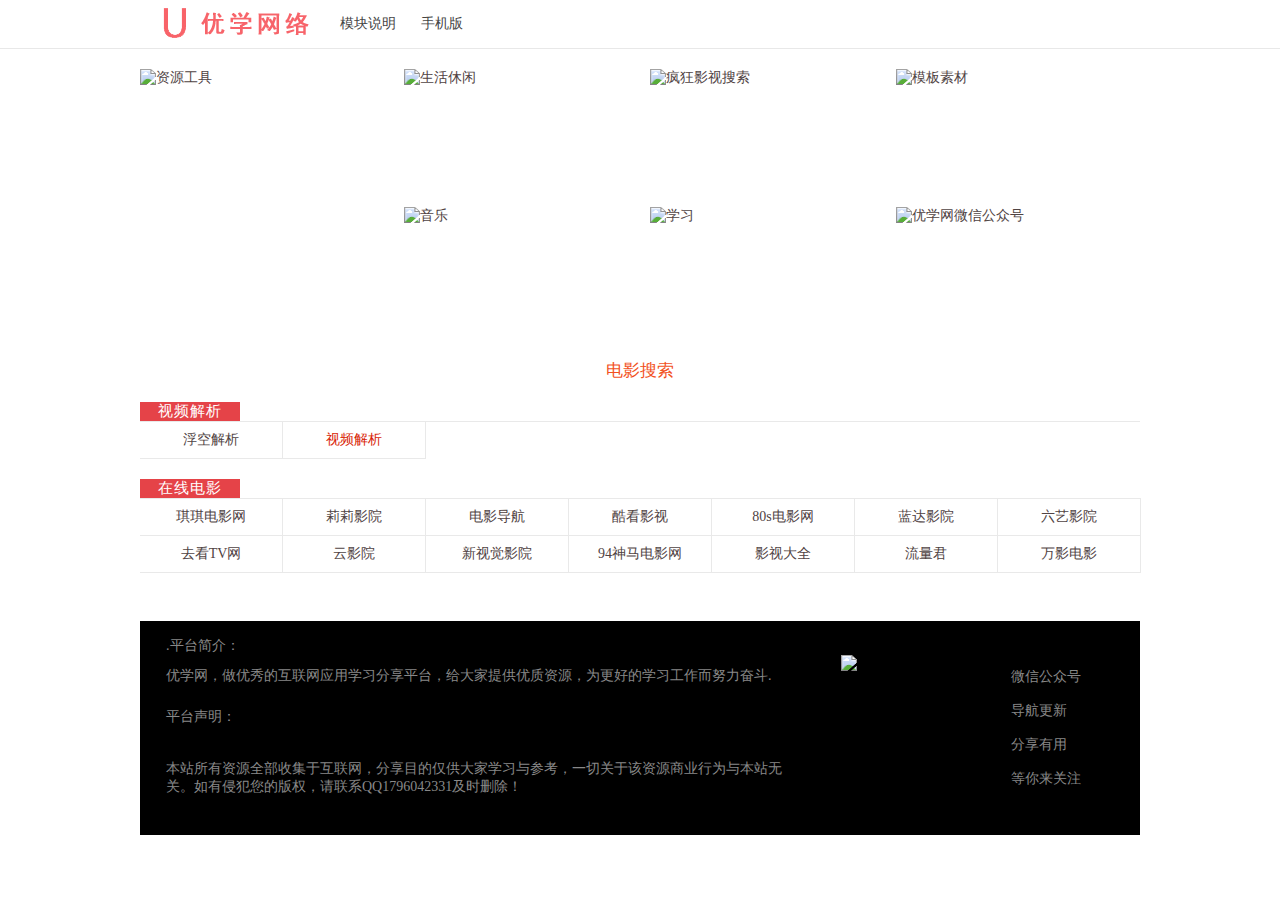
==== commit 0c10269c: "Update dianying.html" ====
--- a/dianying.html
+++ b/dianying.html
@@ -87,7 +87,7 @@
 <div class="content-container show">					
 <div class="sites-content">						
 <ul class="clearfix">
-<li><a href="http://ifkjx.com/" target="_blank">浮空解析</a></li> 
+<li><a href="http://goudidiao.com/" target="_blank">浮空解析</a></li> 
 <li class="important"><a class="hint--error hint--top" aria-label="可解析VIP视频" href="http://lf521.coding.me/sjs/spjx.html" target="_blank">视频解析</a></li>
 
 </ul>					
